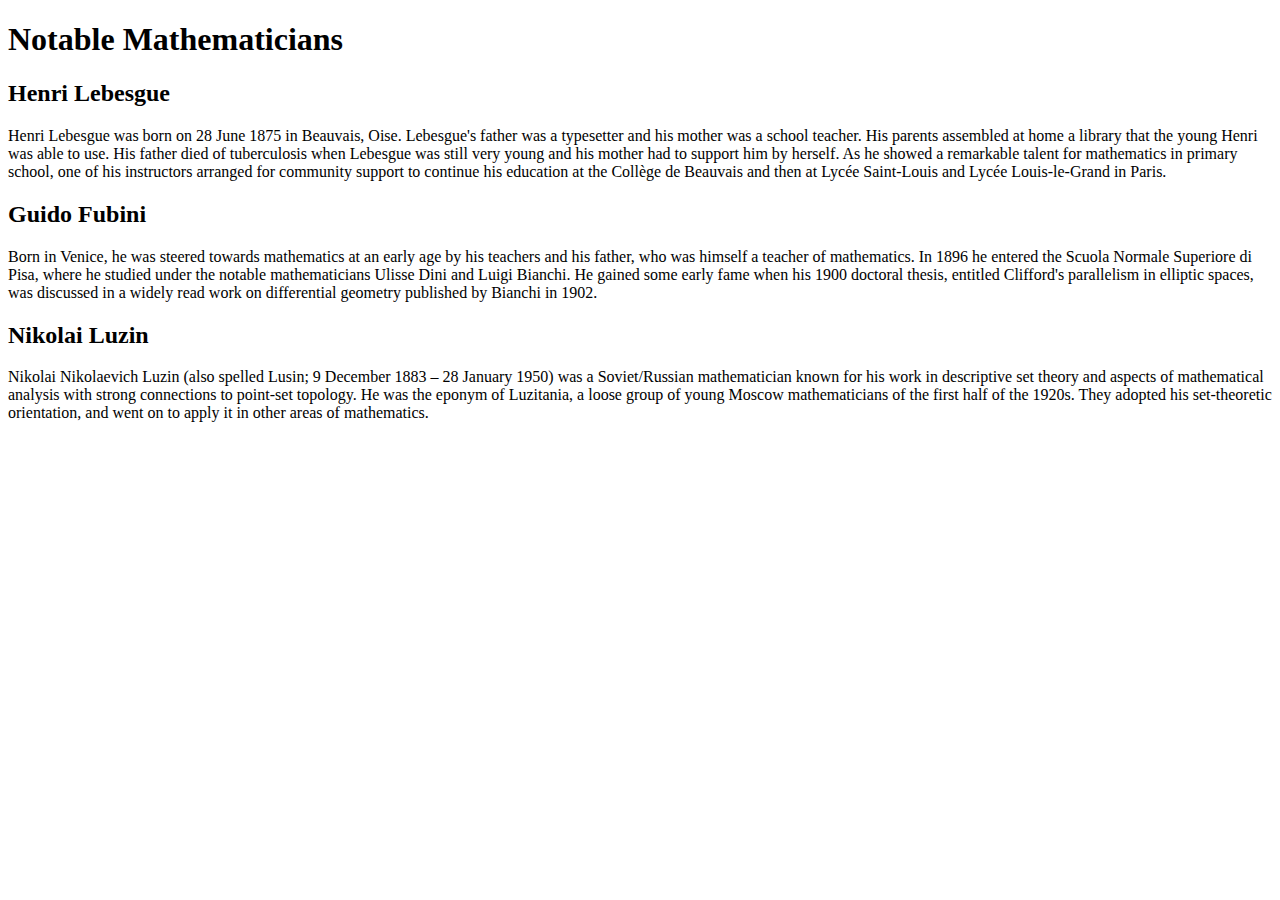
==== module2-assessment/index.html @ d75cce2d "module2-assessment-solution commit" ====
<!DOCTYPE html>
<!-- saved from url=(0090)https://goggle.github.io/Coursera_HTML-CSS-Javascript-for-Web-Developers/module2_solution/ -->
<html lang="en"><head><meta http-equiv="Content-Type" content="text/html; charset=UTF-8">
    
    <meta name="viewport" content="width=device-width, initial-scale=1">
    <title>Assignment Solution for Module 2</title>
    <link rel="stylesheet" href="./Assignment Solution for Module 2_files/style.css">
<style type="text/css">:root topadblock, :root script[src^="http://free-shoutbox.net/app/webroot/shoutbox/sb.php?shoutbox="] + #freeshoutbox_content, :root input[onclick^="window.open('http://www.FriendlyDuck.com/"], :root img[alt^="Fuckbook"], :root iframe[src^="http://static.mozo.com.au/strips/"], :root iframe[id^="google_ads_iframe"], :root header#hdr + #main > div[data-hveid], :root div[jscontroller="U835zd"] + c-wiz[jsrenderer="YnuqN"], :root div[id^="zergnet-widget"], :root div[id^="traffective-ad-"], :root div[id^="sticky_ad_"], :root div[id^="q1-adset-"], :root div[id^="proadszone-"], :root div[id^="mainads"], :root div[id^="lazyad-"], :root div[id^="google_dfp_"], :root div[id^="google_ads_iframe_"], :root div[id^="dmRosAdWrapper"], :root div[id^="div-gpt-ad"], :root div[id^="div-adtech-ad-"], :root div[id^="dfp-slot-"], :root div[id^="dfp-ad-"], :root a[data-obtrack^="http://paid.outbrain.com/network/redir?"], :root a[href^="http://www1.clickdownloader.com/"], :root div[id^="cns_ads_"], :root div[id^="advt-"], :root #\5f _admvnlb_modal_container, :root div[id^="adspot-"], :root input[onclick^="window.open('http://www.friendlyduck.com/"], :root div[id^="ads300_250-widget"], :root div[id^="ads250_250-widget"], :root div[id^="ads120_600-widget"], :root div[id^="adrotate_widgets-"], :root div[id^="adfox_"], :root div[id^="ad_script_"], :root div[id^="ad_rect_"], :root #content > #right > .dose > .dosesingle, :root div[id^="ad_bigbox_"], :root div[id^="ad-server-"], :root div[id^="acm-ad-tag-"], :root div[id^="ADV-SLOT-"], :root a[href^="http://www.myfreecams.com/?co_id="][href*="&track="], :root div[id^="advads-"], :root div[data-role="sidebarAd"], :root div[data-native_ad], :root a[href^=" http://n47adshostnet.com/"], :root div[data-id^="CarouselPLA-"] > .kzwEHf, :root div[class^="proadszone-"], :root div[class^="pane-google-admanager-"], :root a[href^="http://adultgames.xxx/"], :root a[href^="http://semi-cod.com/clicks/"], :root div[class^="index_displayAd_"], :root a[href^="http://www.affbuzzads.com/affiliate/"], :root div[class^="index_adBeforeContent_"], :root div[class^="index_adAfterContent_"], :root a[href^="http://dwn.pushtraffic.net/"], :root div[class^="hp-ad-rect-"], :root div[class^="block-openx-"], :root div[class^="ads-partner-"], :root div[class^="ad_border_"], :root a[href^="http://adprovider.adlure.net/"], :root div[class^="Ad__container"], :root div[class*="_AdInArticle_"], :root div[class^="ad_position_"], :root a[href^="http://www.afco2go.com/srv.php?"], :root div[aria-label="Ads"], :root div > [class][onclick*=".updateAnalyticsEvents"], :root bottomadblock, :root a[href^="https://watchmygirlfriend.tv/"], :root aside[itemtype="https://schema.org/WPAdBlock"], :root a[href^="http://c.actiondesk.com/"], :root aside[id^="div-gpt-ad"], :root div[id^="ad-cid-"], :root a[href^="http://lp.ezdownloadpro.info/"], :root a[href^="http://uploaded.net/ref/"], :root aside[id^="advads_ad_widget-"], :root aside[id^="adrotate_widgets-"], :root amp-ad-custom, :root [id*="MGWrap"], :root ad-desktop-sidebar, :root a[style="display:block;width:300px;min-height:250px"][href^="http://li.cnet.com/click?"], :root div[id^="div-ads-"], :root a[href^="http://at.atwola.com/"], :root a[onmousedown^="this.href='https://paid.outbrain.com/network/redir?"][target="_blank"] + .ob_source, :root a[onmousedown^="this.href='http://paid.outbrain.com/network/redir?"][target="_blank"] + .ob_source, :root a[href^="http://popup.taboola.com/"], :root a[href^="//adbit.co/?a=Advertise&"], :root a[onmousedown^="this.href='/wp-content/embed-ad-content/"], :root div[class^="AdhesionAd_"], :root div[class^="Ad__bigBox"], :root div[role="navigation"] + c-wiz > script + div > .kxhcC, :root a[onclick*="//m.economictimes.com/etmack/click.htm"], :root a[href^="https://www.travelzoo.com/oascampaignclick/"], :root a[href^="https://www.share-online.biz/affiliate/"], :root a[href^="https://www.securegfm.com/"], :root DFP-AD, :root a[href^="//porngames.adult/?SID="], :root a[href^="https://www.oneclickroot.com/?tap_a="] > img, :root a[href^="http://adserver.adtech.de/"], :root a[href^="https://www.mrskin.com/tour"], :root div[id^="advads_"], :root a[href^="https://www.moscarossa.biz/"], :root a[href^="https://www.goldenfrog.com/vyprvpn?offer_id="][href*="&aff_id="], :root .trc_related_container div[data-item-syndicated="true"], :root a[href^="https://www.firstload.com/affiliate/"], :root a[href^="https://www.clicktraceclick.com/"], :root a[href^="https://www.camyou.com/?cam="][href*="&track="], :root a[href^="https://www.bebi.com"], :root a[href^="https://www.adskeeper.co.uk/"], :root a[href^="http://pan.adraccoon.com?"], :root div[id^="ad-gpt-"], :root a[href^="http://farm.plista.com/pets"], :root a[href^="https://windscribe.com/promo/"], :root a[href^="http://ad-emea.doubleclick.net/"], :root a[href^="https://understandsolar.com/signup/?lead_source="][href*="&tracking_code="], :root div[id^="tms-ad-dfp-"], :root a[href^="https://trust.zone/go/r.php?RID="], :root a[href^="https://track.adform.net/"], :root a[href^="https://traffic.bannerator.com/"], :root a[href^="https://tracking.truthfinder.com/?a="], :root a[href^="https://track.ultravpn.com/"], :root a[href^="https://www.adultempire.com/"][href*="?partner_id="], :root a[href^="https://track.healthtrader.com/"], :root a[href^="https://track.clickmoi.xyz/"], :root a[href^="https://track.afftck.com/"], :root a[href^="https://control.trafficfabrik.com/"], :root a[href^="https://track.52zxzh.com/"], :root .ra[align="right"][width="30%"], :root a[href^="https://tour.mrskin.com/"], :root div[class^="gemini-ad"], :root a[href^="http://pwrads.net/"], :root a[href^="//oardilin.com/"], :root a[href^="https://torguard.net/aff.php"], :root a[href^="https://www.what-sexdating.com/"], :root a[href^="https://tc.tradetracker.net/"] > img, :root a[href^="https://t.mobtya.com/"], :root a[href^="https://t.hrtye.com/"], :root div[id^="ad_head_celtra_"], :root a[href^="https://t.grtyi.com/"], :root aside[id^="tn_ads_widget-"], :root a[href^="https://syndication.exoclick.com/splash.php?"], :root div[id^="YFBMSN"], :root div[id^="ad-div-"], :root a[href^="https://secure.eveonline.com/ft/?aid="], :root a[href^="https://secure.bstlnk.com/"], :root a[href^="https://rev.adsession.com/"], :root a[href^="https://retiremely.com/"], :root div[id^="yandex_ad"], :root a[href^="http://y1jxiqds7v.com/"], :root a[href^="https://www.hotgirls4fuck.com/"], :root a[href^="https://www.pornhat.com/"][rel="nofollow"], :root AD-SLOT, :root a[href^="https://pubads.g.doubleclick.net/"], :root a[href^="https://prf.hn/click/"][href*="/adref:"], :root #rhs_block .mod > .gws-local-hotels__booking-module, :root a[href^="http://www.my-dirty-hobby.com/?sub="], :root a[href^="https://porndeals.com/?track="], :root a[href^="https://mk-cdn.net/"], :root a[href^="https://mk-ads.com/"], :root a[href^="https://jmp.awempire.com/"], :root a[href^="https://members.linkifier.com/public/affiliateLanding?refCode="], :root a[href^="https://medleyads.com/"], :root a[href*=".approvallamp.club/"], :root a[href^="https://landing1.brazzersnetwork.com"], :root a[href^="https://land.rk.com/landing/"], :root .lads[width="100%"][style="background:#FFF8DD"], :root a[href^="https://land.brazzersnetwork.com/landing/"], :root a[href^="https://incisivetrk.cvtr.io/click?"], :root a[href^="https://iactrivago.ampxdirect.com/"], :root a[href^="http://www.usearchmedia.com/signup?"], :root a[onmousedown^="this.href='http://staffpicks.outbrain.com/network/redir?"][target="_blank"] + .ob_source, :root a[href^="https://googleads.g.doubleclick.net/pcs/click"], :root a[href^="http://cdn.adstract.com/"], :root a[href^="https://gogoman.me/"], :root a[href^="https://go.stripchat.com/"][href*="&campaignId="], :root a[href*=".inclk.com/"], :root a[href^="https://go.ad2up.com/"], :root a[href^="https://freeadult.games/"], :root a[href^="//nlkdom.com/"], :root a[onmousedown^="this.href='http://staffpicks.outbrain.com/network/redir?"][target="_blank"], :root a[href^="https://fonts.fontplace9.com/"], :root a[href^="http://clkmon.com/adServe/"], :root a[href^="https://flirtaescopa.com/"], :root [lazy-ad="leftthin_banner"], :root a[href^="https://dynamicadx.com/"], :root a[href^="http://wxdownloadmanager.com/dl/"], :root div[class^="local-feed-banner-ads"], :root .GFYY1SVE2 > .GFYY1SVD2 > .GFYY1SVG5, :root a[href^="https://djtcollectorclub.org/"][href*="?affiliate_id="], :root a[href^="https://lingthatsparleso.info/"], :root a[href^="https://click.plista.com/pets"], :root a[href^="https://chaturbate.xyz/"], :root a[href^="https://chaturbate.jjgirls.com/"][href*="?tour="], :root a[href^="https://chaturbate.com/in/?tour="], :root a[href^="https://chaturbate.com/affiliates/"], :root .mod > ._jH + .rscontainer, :root a[href^="https://blackorange.go2cloud.org/"], :root a[href^="http://www.1clickdownloader.com/"], :root a[href^="https://www.googleadservices.com/pagead/aclk?"], :root a[href^="https://awentw.com/"], :root a[href^="https://servedbyadbutler.com/"], :root a[href^="https://mob1ledev1ces.com/"], :root a[href^="https://betway.com/"][href*="&a="], :root a[href^="http://dethao.com/"], :root a[href^="https://ads.ad4game.com/"], :root a[href^="https://affiliates.bet-at-home.com/processing/"], :root a[href^="http://adultfriendfinder.com/p/register.cgi?pid="], :root a[href^="https://www.popads.net/users/"], :root iframe[src^="http://ad.yieldmanager.com/"], :root a[href^="http://pubads.g.doubleclick.net/"], :root a[href^="https://sexdatingz.live/"], :root a[href^="//bwnjijl7w.com/"], :root a[href^="https://adultfriendfinder.com/go/page/landing"], :root a[href*="pussl3.com"], :root a[href^="https://adswick.com/"], :root ADS-RIGHT, :root .GKJYXHBF2 > .GKJYXHBE2 > .GKJYXHBH5, :root a[href^="https://adserver.adreactor.com/"], :root a[href^="https://refpaano.host/"], :root a[href^="https://meet-to-fuck.com/tds"], :root a[href^="http://data.linoleictanzaniatitanic.com/"], :root a[href^="https://adhealers.com/"], :root a[href^="https://adclick.g.doubleclick.net/"], :root a[href^="https://ad.doubleclick.net/"], :root a[href^="http://zevera.com/afi.html"], :root a[href^="http://go.oclaserver.com/"], :root a[href^="https://ad.atdmt.com/"], :root .trc_rbox .syndicatedItem, :root a[href^="https://aaucwbe.com/"], :root a[href^="https://a.adtng.com/"], :root a[href^="https://8a1ccf65f2b1302.com/"], :root a[href^="http://xtgem.com/click?"], :root a[href^="https://ads.trafficpoizon.com/"], :root a[href^="http://rekoverr.com/"], :root a[href^="https://chaturbate.com/in/?track="], :root a[href^="http://www.zergnet.com/i/"], :root a[href^="http://hyperies.info/"], :root a[href^="http://www.torntv-downloader.com/"], :root a[href^="http://www.tirerack.com/affiliates/"], :root div[class^="AdBannerWrapper-"], :root a[href^="http://www.text-link-ads.com/"], :root a[href^="http://www.streamate.com/exports/"], :root a[onmousedown^="this.href='https://paid.outbrain.com/network/redir?"][target="_blank"], :root a[href^="http://www.sfippa.com/"], :root a[href^="http://www.xmediaserve.com/"], :root a[href^="http://www.sex.com/videos/?utm_"], :root a[href^="http://paid.outbrain.com/network/redir?"], :root a[href^="http://www.sex.com/?utm_"], :root a[onmousedown^="this.href='http://paid.outbrain.com/network/redir?"][target="_blank"], :root a[href^="http://www.roboform.com/php/land.php"], :root a[href^="http://secure.signup-page.com/"], :root a[href^="http://www.quick-torrent.com/download.html?aff"], :root a[href^="http://adexprt.me/"], :root a[href^="http://www.pinkvisualgames.com/?revid="], :root a[href^="https://trklvs.com/"], :root a[href^="http://www.paddypower.com/?AFF_ID="], :root div[data-spotim-slot], :root a[href^="http://www.freefilesdownloader.com/"], :root a[href^="http://www.mysuperpharm.com/"], :root .trc_rbox_border_elm .syndicatedItem, :root a[href^="http://www.myfreepaysite.com/sfw_int.php?aid"], :root a[href^="http://www.myfreepaysite.com/sfw.php?aid"], :root .rhsvw[style="background-color:#fff;margin:0 0 14px;padding-bottom:1px;padding-top:1px;"], :root a[href^="http://www.moneyducks.com/"], :root a[href^="http://bcntrack.com/"], :root a[href^="http://www.securegfm.com/"], :root a[href^="http://www.liversely.net/"], :root a[href^="http://www.linkbucks.com/referral/"], :root a[href^="//88d7b6aa44fb8eb.com/"], :root a[href^="http://www.ireel.com/signup?ref"], :root a[href*="=Adtracker"], :root a[href^="http://www.incredimail.com/?id="], :root a[href^="http://www.idownloadplay.com/"], :root a[href^="http://www.hitcpm.com/"], :root a[href^="http://www.gamebookers.com/cgi-bin/intro.cgi?"], :root div[id^="div_openx_ad_"], :root a[href^="http://www.friendlyquacks.com/"], :root a[href^="https://www.financeads.net/tc.php?"], :root a[href^="http://www.friendlyduck.com/AF_"], :root a[href*="emprestimo.eu"], :root a[href^="https://content.oneindia.com/www/delivery/"], :root a[href^="http://www.fpcTraffic2.com/blind/in.cgi?"], :root a[href^="http://www.fonts.com/BannerScript/"], :root a[href^="http://www.fleshlight.com/"], :root a[href^="http://www.flashx.tv/downloadthis"], :root div[class^="SponsoredAds"], :root .trc_rbox_div a[target="_blank"][href^="http://tab"], :root a[href^="https://americafirstpolls.com/"], :root a[href^="http://clickserv.sitescout.com/"], :root a[href^="http://www.firstload.de/affiliate/"], :root a[href^="http://www.twinplan.com/AF_"], :root a[href^="http://www.fducks.com/"], :root a[href^="http://www.epicgameads.com/"], :root a[href^="http://www.easydownloadnow.com/"], :root a[href^="http://www.duckssolutions.com/"], :root a[href^="https://go.trkclick2.com/"], :root a[href^="http://www.duckcash.eu/"], :root a[href^="http://go.seomojo.com/tracking202/"], :root a[href^="http://www.downloadweb.org/"], :root .commercial-unit-mobile-top .jackpot-main-content-container > .UpgKEd + .nZZLFc > .vci, :root a[href^="http://www.installads.net/"], :root div[role="navigation"] + c-wiz > div > .kxhcC, :root a[href^="http://www.download-provider.org/"], :root a[href^="http://www.down1oads.com/"], :root a[href^="https://trafficmedia.center/"], :root a[href^="http://www.dealcent.com/register.php?affid="], :root a[href^="https://gghf.mobi/"], :root a[href^="http://www.terraclicks.com/"], :root a[href^="http://www.coinducks.com/"], :root .rscontainer > .ellip, :root a[href^="http://www.clkads.com/adServe/"], :root a[href^="http://www.clickansave.net/"], :root div[class^="adpubs-"], :root a[href*="deliver.trafficfabrik.com"], :root a[href^="http://www.cash-duck.com/"], :root a[href^="http://www.bitlord.me/share/"], :root div[class^="Directory__footerAds"], :root a[href^="http://www.bet365.com/"][href*="?affiliate="], :root a[href^="http://www.bet365.com/"][href*="&affiliate="], :root a[href^="http://www.badoink.com/go.php?"], :root #mbEnd[cellspacing="0"][cellpadding="0"], :root div[data-ad-underplayer], :root a[href^="http://www.richducks.com/"], :root a[href^="http://www.babylon.com/welcome/index?affID"], :root a[href^="http://www.sexgangsters.com/?pid="], :root a[href^="http://www.amazon.co.uk/exec/obidos/external-search?"], :root a[href^="https://ads-for-free.com/click.php?"], :root a[href^="http://tracker.mybroadband.co.za/"], :root a[href^="http://www.socialsex.com/"], :root a[href^="https://www.camsoda.com/enter.php?id="], :root a[href^="http://go.ad2up.com/"], :root a[href^="https://badoinkvr.com/"], :root a[href*="/adServe/banners?"], :root a[href^="http://www.adxpansion.com"], :root .plistaList > .itemLinkPET, :root a[href^="http://www.adbrite.com/mb/commerce/purchase_form.php?"], :root a[href^="http://www.adultdvdempire.com/?partner_id="][href*="&utm_"], :root a[href^="http://www.ragazzeinvendita.com/?rcid="], :root a[href^="http://www.TwinPlan.com/AF_"], :root div[class^="adbanner_"], :root a[href^="http://www.brightwheel.info/"], :root a[href^="https://www.iclwy.xyz/"], :root a[href^="http://www.123-reg.co.uk/affiliate2.cgi"], :root div[itemtype="http://www.schema.org/WPAdBlock"], :root a[href^="http://wopertific.info/"], :root a[href^="http://bodelen.com/"], :root a[href^="http://wgpartner.com/"], :root a[href^="http://webgirlz.online/landing/"], :root div[id^="ads300_600-widget"], :root div[class^="Ad__adContainer"], :root a[href^="http://web.adblade.com/"], :root div[class^="BlockAdvert-"], :root a[href^="https://go.onclasrv.com/"], :root a[href^="http://wct.link/"], :root a[href^="https://topoffers.com/"][href*="/?pid="], :root a[href^="http://vinfdv6b4j.com/"], :root a[href^="http://s9kkremkr0.com/"], :root a[href^="https://www.nutaku.net/signup/landing/"], :root a[href^="http://us.marketgid.com"], :root a[href^="http://ul.to/ref/"], :root a[href^="https://adsrv4k.com/"], :root a[href^="http://trk.mdrtrck.com/"], :root a[href^="http://traffic.tc-clicks.com/"], :root div[class^="awpcp-random-ads"], :root a[href^="http://www.graboid.com/affiliates/"], :root a[href^="http://tracking.toroadvertising.com/"], :root a[href^="http://www.liutilities.com/"], :root a[href^="http://www.dl-provider.com/search/"], :root a[href^="http://tc.tradetracker.net/"] > img, :root a[href^="http://tracking.deltamediallc.com/"], :root a[href^="http://track.adform.net/"], :root a[href^="http://tour.affbuzzads.com/"], :root a[href^="https://iac.ampxdirect.com/"], :root a[href^="http://t.mdn2015x3.com/"], :root a[href^="http://galleries.securewebsiteaccess.com/"], :root a[href^="http://stateresolver.link/"], :root a[href^="http://sharesuper.info/"], :root a[href^="http://campaign.bharatmatrimony.com/cbstrack/"], :root a[href^="https://www.mypornstarcams.com/landing/click/"], :root [href^="https://maskip.co/"], :root a[href^="http://getlinksinaseconds.com/"], :root a[href*=".intab.fun/"], :root a[href^="http://secure.signup-way.com/"], :root a[href*=".clkcln.com/"], :root [onclick^="window.open('http://adultfriendfinder.com/search/"], :root a[href^="http://secure.hostgator.com/~affiliat/"], :root a[href*="/cmd.php?ad="], :root a[href^="http://refpaano.host/"], :root #\5f _mom_ad_2, :root a[href^="http://ads.sprintrade.com/"], :root a[href^="http://record.commissionking.com/"], :root div[class*="-storyBodyAd-"], :root a[href^="http://record.betsafe.com/"], :root a[href^="https://keep2share.cc/pr/"], :root a[href^="https://clixtrac.com/"], :root [onclick*="content.ad/"], :root a[href^="http://adlev.neodatagroup.com/"], :root a[href^="http://reallygoodlink.extremefreegames.com/"], :root a[href^="http://promos.bwin.com/"], :root a[href*=".irtyc.com/"], :root a[href^="http://z1.zedo.com/"], :root a[href^="http://pokershibes.com/index.php?ref="], :root a[href^="http://mmo123.co/"], :root a[href^="https://www.oboom.com/ref/"], :root a[href^="http://media.paddypower.com/redirect.aspx?"], :root a[href^="http://allaptair.club/"], :root #rhs_block .xpdopen > ._OKe > div > .mod > ._yYf, :root a[href^="//ads.ad-center.com/"], :root a[href^="https://track.trkinator.com/"], :root a[data-redirect^="this.href='http://paid.outbrain.com/network/redir?"], :root div[id^="ad-position-"], :root a[href^="http://liversely.com/"], :root a[href^="https://deliver.ptgncdn.com/"], :root a[href^="https://www.arthrozene.com/"][href*="?tid="], :root a[href^="http://feeds1.validclick.com/"], :root a[href^="http://latestdownloads.net/download.php?"], :root a[href^="http://k2s.cc/code/"], :root #topstuff > #tads, :root a[href*=".bang.com/"][href*="&aff="], :root a[data-widget-outbrain-redirect^="http://paid.outbrain.com/network/redir?"], :root a[href^="http://join3.bannedsextapes.com/track/"], :root a[href^="https://gamescarousel.com/"], :root a[href^="http://istri.it/?"], :root a[href^="http://www.fbooksluts.com/"], :root a[href^="http://www.cdjapan.co.jp/aff/click.cgi/"], :root a[href^="//api.ad-goi.com/"], :root a[href*="//ridingintractable.com/"], :root a[href^="http://intent.bingads.com/"], :root div[id^="crt-"][style], :root a[href^="http://igromir.info/"], :root a[href^="https://track.themadtrcker.com/"], :root a[href^="http://hyperlinksecure.com/go/"], :root .ob_container .item-container-obpd, :root a[href^="http://websitedhoome.com/"], :root a[href^="http://www.adskeeper.co.uk/"], :root a[href^="https://clickadilla.com/"], :root a[href^="http://www.gfrevenge.com/landing/"], :root a[href^="http://45eijvhgj2.com/"], :root a[href^="http://hpn.houzz.com/"], :root a[href*="?adlivk="][href*="&refer="], :root a[href^="http://searchtabnew.com/"], :root a[href^="//look.djfiln.com/"], :root a[href^="http://greensmoke.com/"], :root a[href^="//5e1fcb75b6d662d.com/"], :root a[href^="http://googleads.g.doubleclick.net/pcs/click"], :root a[href^="https://bnsjb1ab1e.com/"], :root a[href^="http://mo8mwxi1.com/"], :root div[class^="ResponsiveAd-"], :root a[href^="http://install.securewebsiteaccess.com/"], :root a[href^="http://www.revenuehits.com/"], :root div[id^="block-views-topheader-ad-block-"], :root a[href^="https://mcdlks.com/"], :root a[href^="https://bs.serving-sys.com"], :root .__y_elastic .__y_item, :root a[href^="http://go.mobisla.com/"], :root a[href^="//srv.buysellads.com/"], :root a[href^="http://g1.v.fwmrm.net/ad/"], :root .widget-pane-section-result[data-result-ad-type], :root a[href^="http://imads.integral-marketing.com/"], :root a[href^="http://freesoftwarelive.com/"], :root a[href^="http://adtrackone.eu/"], :root a[href^="http://finaljuyu.com/"], :root a[href^="http://fileloadr.com/"], :root a[href^="https://dltags.com/"], :root a[href^="http://onclickads.net/"], :root a[href^="http://extra.bet365.com/"][href*="?affiliate="], :root a[href^="http://ethfw0370q.com/"], :root [id^="bunyad_ads_"], :root a[href^="http://elitefuckbook.com/"], :root a[href^="http://eclkmpsa.com/"], :root a[href*="//3wr110.xyz/"], :root a[href^="http://earandmarketing.com/"], :root #content > #center > .dose > .dosesingle, :root a[href^="http://campaign.bharatmatrimony.com/track/"], :root a[href^="http://d2.zedo.com/"], :root a[href^="http://keep2share.cc/pr/"], :root a[href^="http://cp.cbbp1.com"], :root a[href^="http://contractallsticker.net/"], :root a[href^="http://codec.codecm.com/"], :root a[href^="http://refer.webhostingbuzz.com/"], :root a[href^="https://paid.outbrain.com/network/redir?"], :root a[href^="http://www.downloadplayer1.com/"], :root a[href^="http://clicks.binarypromos.com/"], :root iframe[name^="google_ads_iframe"], :root div[class^="largeRectangleAd_"], :root a[href^="https://dediseedbox.com/clients/aff.php?"], :root a[href^="http://www.wantstraffic.com/"], :root a[href^="http://databass.info/"], :root a[href^="http://www.urmediazone.com/signup"], :root a[href^="http://click.plista.com/pets"], :root a[href^="https://a.bestcontentpc.top/"], :root a[href^="http://chaturbate.com/affiliates/"], :root a[href^="http://www.firstload.com/affiliate/"], :root a[href^="http://www.friendlyadvertisements.com/"], :root a[href^="//00ae8b5a9c1d597.com/"], :root a[href^="http://cdn3.adbrau.com/"], :root a[href^="http://get.slickvpn.com/"], :root a[href^="http://amzn.to/"] > img[src^="data"], :root a[href^="http://bs.serving-sys.com/"], :root a[href^="http://cpaway.afftrack.com/"], :root a[href^="http://cdn.adsrvmedia.net/"], :root [lazy-ad="top_banner"], :root a[href^="http://360ads.go2cloud.org/"], :root a[href^="http://dftrck.com/"], :root a[href^="http://casino-x.com/?partner"], :root div[data-flt-ve="sponsored_search_ads"], :root a[href^="http://record.sportsbetaffiliates.com.au/"], :root a[href^="http://campeeks.com/"][href*="&utm_"], :root #flowplayer > div[style="position: absolute; width: 300px; height: 275px; left: 222.5px; top: 85px; z-index: 999;"], :root a[href^="http://download-performance.com/"], :root a[href^="http://www.on2url.com/app/adtrack.asp"], :root #\5f _nq__hh[style="display:block!important"], :root a[href^="http://guideways.info/"], :root a[href^="http://ads.expekt.com/affiliates/"], :root a[href^="http://callville.xyz/"], :root a[href^="http://xads.zedo.com/"], :root a[href^="http://www.affiliates1128.com/processing/"], :root a[href^="http://c.jumia.io/"], :root a[href^="https://bullads.net/get/"], :root a[href^="http://yads.zedo.com/"], :root a[href^="http://down1oads.com/"], :root a[href^="http://buysellads.com/"], :root a[href^="http://serve.williamhill.com/promoRedirect?"], :root a[href^="https://uncensored.game/"], :root td[valign="top"] > .mainmenu[style="padding:10px 0 0 0 !important;"], :root a[href^="http://feedads.g.doubleclick.net/"], :root a[href^="http://betahit.click/"], :root #rhs_block > #mbEnd, :root a[href^="http://cinema.friendscout24.de?"], :root [lazy-ad="lefttop_banner"], :root a[href^="http://servicegetbook.net/"], :root a[href^="http://bestorican.com/"], :root a[href^="http://bcp.crwdcntrl.net/"], :root a[href^="http://bc.vc/?r="], :root a[href^="http://banners.victor.com/processing/"], :root a[href^="http://adf.ly/?id="], :root a[href^="https://uncensored3d.com/"], :root div[data-subscript="Advertising"], :root a[href^="http://t.mdn2015x2.com/"], :root div[class$="dealnews"] > .dealnews, :root a[href^="http://click.payserve.com/"], :root a[href^="http://s5prou7ulr.com/"], :root a[href^="http://azmobilestore.co/"], :root a[href^="http://affiliate.glbtracker.com/"], :root a[href^="https://transfer.xe.com/signup/track/redirect?"], :root a[href^="http://anonymous-net.com/"], :root div[id^="ad_position_"], :root a[href^="https://www.dsct1.com/"], :root a[data-oburl^="https://paid.outbrain.com/network/redir?"], :root .icons-rss-feed + .icons-rss-feed div[class$="_item"], :root a[href^="http://aflrm.com/"], :root a[href^="http://affiliates.pinnaclesports.com/processing/"], :root a[href^="http://partner.sbaffiliates.com/"], :root a[href^="http://affiliate.coral.co.uk/processing/"], :root a[href^="http://aff.ironsocket.com/"], :root a[href^="http://adsrv.keycaptcha.com"], :root a[href^="https://zononi.com/"], :root a[href^="http://adserving.unibet.com/"], :root a[href^="https://secure.adnxs.com/clktrb?"], :root a[href^="http://adserver.adtechus.com/"], :root a[href^="http://adserver.adreactor.com/"], :root a[href^="http://www.yourfuckbook.com/?"], :root a[href^="//go.onclasrv.com/"], :root .GHOFUQ5BG2 > .GHOFUQ5BF2 > .GHOFUQ5BG5, :root a[href^="http://cwcams.com/landing/click/"], :root a[href^="http://ads.betfair.com/redirect.aspx?"], :root a[href^="http://ads.affbuzzads.com/"], :root a[href^="http://online.ladbrokes.com/promoRedirect?"], :root a[href^="http://go.trafficshop.com/"], :root a[href^="http://ads.ad-center.com/"], :root a[href^="https://horny-pussies.com/tds"], :root a[href^="http://adfarm.mediaplex.com/"], :root a[href^="http://ad.doubleclick.net/"], :root a[href^="https://k2s.cc/pr/"], :root a[href^="http://ad.au.doubleclick.net/"], :root a[href^="https://is.ltroute.com/"], :root a[href^="http://www.incredimail.com/?id"], :root a[href*="/servlet/click/zone?"], :root a[href^="http://ad-apac.doubleclick.net/"], :root a[href^="http://a63t9o1azf.com/"], :root a[href^="http://srvpub.com/"], :root a[href^="http://a.adquantix.com/"], :root a[href^="http://NowDownloadAll.com"], :root a[href^="http://adtrack123.pl/"], :root a[href^="http://9amq5z4y1y.com/"], :root a[href^="http://4c7og3qcob.com/"], :root a[href^="//go.vedohd.org/"], :root a[href^="http://www.ducksnetwork.com/"], :root a[href^="http://3wr110.net/"], :root a[href^="http://1phads.com/"], :root a[href^="//zenhppyad.com/"], :root #mn div[style="position:relative"] > #center_col > div > ._dPg, :root a[href^="http://www.myvpn.pro/"], :root a[href^="//www.pd-news.com/"], :root a[href^="//www.mgid.com/"], :root a[href^="http://lp.ncdownloader.com/"], :root a[href^="//pubads.g.doubleclick.net/"], :root #MAIN.ShowTopic > .ad, :root a[href^="https://porngames.adult/?SID="], :root a[href^="http://findersocket.com/"], :root ad-slot--header-banner, :root a[href^="https://m.do.co/c/"] > img, :root a[href^="http://connectlinking6.com/"], :root a[href^="https://spygasm.com/track?"], :root a[href^="http://cdn3.adexprts.com/"], :root #tads + div + .c, :root a[href^="//jsmptjmp.com/"], :root .ra[width="30%"][align="right"] + table[width="70%"][cellpadding="0"], :root a[href^="https://ilovemyfreedoms.com/"][href*="?affiliate_id="], :root a[href^="//healthaffiliate.center/"], :root [id*="ScriptRoot"], :root a[href^="//db52cc91beabf7e8.com/"], :root .plistaList > .plista_widget_underArticle_item[data-type="pet"], :root #center_col > #taw > #tvcap > .commercial-unit-desktop-top, :root a[href^="http://www.afgr2.com/"], :root #mn div[style="position:relative"] > #center_col > ._Ak, :root a[href^="https://www.oboom.com/ad/"], :root a[href^="//4f6b2af479d337cf.com/"], :root a[href^="http://fusionads.net"], :root a[href^="https://awejmp.com/"], :root a[href^=" http://www.sex.com/"][href*="&utm_"], :root .section-result[data-result-ad-type], :root a[href^=" http://ads.ad-center.com/"], :root .l-container > #fishtank, :root a[href^="https://fileboom.me/pr/"], :root a[href^="http://marketgid.com"], :root .GPMV2XEDA2 > .GPMV2XEDP1 > .GPMV2XEDJBB, :root a[href*="onclkds."], :root .trc_rbox_div .syndicatedItem, :root #ads > .dose > .dosesingle, :root .commercial-unit-mobile-top .jackpot-main-content-container > .UpgKEd + .nZZLFc > div > .vci, :root a[href*="delivery.trafficfabrik.com"], :root a[href*="=exoclick"], :root div[class^="backfill-taboola-home-slot-"], :root a[href*="=adscript"], :root #mn #center_col > div > h2.spon:first-child, :root a[href*="//bongacams5.com/track?"], :root FBS-AD, :root a[href*="5iclx7wa4q.com"], :root a[href^="https://www.adxtro.com/"], :root #center_col > #resultStats + #tads + #res + #tads, :root a[href*="//bongacams2.com/track?"], :root a[href^="http://www.drowle.com/"], :root a[href*=".udncoeln.com/"], :root a[href*=".qertewrt.com/"], :root a[target="_blank"][href^="http://api.taboola.com/"], :root a[href*=".smartadserver.com"], :root a[href^="http://track.incognitovpn.com/"], :root a[href*="//bongacams.com/track?"], :root a[data-oburl^="http://paid.outbrain.com/network/redir?"], :root a[href^="http://refpa.top/"], :root a[href*=".revimedia.com/"], :root .__ywvr .__y_item, :root a[href^="https://farm.plista.com/pets"], :root a[href*=".red90121.com/"], :root [href^="http://advertisesimple.info/"], :root a[href^="https://www.friendlyduck.com/AF_"], :root #center_col > #resultStats + div + #res + #tads, :root a[href^="//40ceexln7929.com/"], :root a[href^="https://playuhd.host/"], :root .mw > #rcnt > #center_col > #taw > #tvcap > .c, :root a[href*=".purple6401.com/"], :root a[href^="http://www.greenmangaming.com/?tap_a="], :root a[href*=".opskln.com/"], :root a[href*=".fwd28.com/"], :root [lazy-ad="leftbottom_banner"], :root p[id^="div-gpt-ad-"], :root a[href^="http://fsoft4down.com/"], :root a[href*="ad2upapp.com/"], :root a[href^="http://see-work.info/"], :root a[href*="/adrotate-out.php?"], :root #atvcap + #tvcap > .mnr-c > .commercial-unit-mobile-top, :root .inlineNewsletterSubscription + .inlineNewsletterSubscription div[class$="_item"], :root a[href*=".orange2258.com/"], :root #taw > .med + div > #tvcap > .mnr-c:not(.qs-ic) > .commercial-unit-mobile-top, :root .plista_widget_belowArticleRelaunch_item[data-type="pet"], :root div[id^="div_ad_stack_"], :root a[href*=".ichlnk.com/"], :root .mod > .gws-local-promotions__border, :root a[href^="http://data.committeemenencyclopedicrepertory.info/"], :root a[href*=".allsports4you.club"], :root a[href^="https://deliver.tf2www.com/"], :root a[href^="http://spygasm.com/track?"], :root .ob_dual_right > .ob_ads_header ~ .odb_div, :root a[href*=".adk2x.com/"], :root a[href^="http://duckcash.eu/"], :root a[href^="http://www.mobileandinternetadvertising.com/"], :root a[href^="http://www.downloadthesefiles.com/"], :root a[href^="http://secure.cbdpure.com/aff/"], :root .GB3L-QEDGY .GB3L-QEDF- > .GB3L-QEDE-, :root a[data-url^="http://paid.outbrain.com/network/redir?"] + .author, :root a[href^="http://liversely.net/"], :root iframe[id^="google_ads_frame"], :root a[href^="http://www.bluehost.com/track/"] > img, :root a[data-url^="http://paid.outbrain.com/network/redir?"], :root a[href^="http://play4k.co/"], :root a[data-redirect^="https://paid.outbrain.com/network/redir?"], :root a[href^="http://n.admagnet.net/"], :root a[href^="http://bestchickshere.com/"], :root a[href^="http://www.streamtunerhd.com/signup?"], :root #ssmiwdiv[jsdisplay], :root a[href^="//awejmp.com/"], :root a[href^="http://www.getyourguide.com/?partner_id="], :root [onclick^="window.open('https://www.brazzersnetwork.com/landing/"], :root a[href*=".adsrv.eacdn.com/"] > img, :root a[href^="http://mgid.com/"], :root a[href*="a2g-secure.com"], :root #resultspanel > #topads, :root a[href^="http://espn.zlbu.net/"], :root a[href^="http://k2s.cc/pr/"], :root a[href^="http://9nl.es/"], :root #assetsListings[style="display: block;"], :root [onclick^="window.open('window.open('//delivery.trafficfabrik.com/"], :root a[href^="http://adrunnr.com/"], :root [id*="MarketGid"], :root div[data-mediatype="advertising"], :root a[href^="http://c.ketads.com/"], :root a[href^="http://6kup12tgxx.com/"], :root a[target="_blank"][onmousedown="this.href^='http://paid.outbrain.com/network/redir?"], :root a[href^="https://www.passeura.com/"], :root a[href^="http://www.pinkvisualpad.com/?revid="], :root div[id^="ads300_100-widget"], :root a[href^="https://www.brazzersnetwork.com/landing/"], :root #cnt #center_col > #taw > #tvcap > .c._oc._Lp, :root [href*="//xml.revrtb.com/"], :root a[href^="http://hd-plugins.com/download/"], :root a[href^="//voyeurhit.com/cs/"], :root a[href^="http://www.afgr3.com/"], :root [ad-id^="googlead"], :root a[href^="http://b.bestcompleteusa.info/"], :root .trc_rbox_div .syndicatedItemUB, :root .ra[align="left"][width="30%"], :root a[href^="https://trackjs.com/?utm_source"], :root AFS-AD, :root a[href^="http://adclick.g.doubleclick.net/"], :root #main-content > [style="padding:10px 0 0 0 !important;"], :root #center_col > #resultStats + div[style="border:1px solid #dedede;margin-bottom:11px;padding:5px 7px 5px 6px"], :root div[class^="lifeOnwerAd"], :root a[href$="/vghd.shtml"], :root a[href^="https://redirect.ero-advertising.com/"], :root a[href^="http://easydownload4you.com/"], :root a[href^="http://ffxitrack.com/"], :root #center_col > #main > .dfrd > .mnr-c > .c._oc._zs, :root a[href*=".clksite.com/"], :root a[href^="http://www.webtrackerplus.com/"], :root .GJJKPX2N1 > .GJJKPX2M1 > .GJJKPX2P4, :root #center_col > #taw > #tvcap > .cu-container > .commercial-unit-desktop-top, :root a[href^="http://centertrust.xyz/"], :root a[href^="https://intrev.co/"], :root .vi-lb-placeholder[title="ADVERTISEMENT"], :root a[href^="http://goldmoney.com/?gmrefcode="], :root a[href^="http://papi.mynativeplatform.com:80/pub2/"], :root LEADERBOARD-AD, :root #mn #center_col > div > h2.spon:first-child + ol:last-child, :root a[href^="http://www.mrskin.com/tour"], :root .jobs-information-call-to-action + .jobs-information-call-to-action div[class$="_item"], :root .gbfwa > div[class$="_item"], :root a[href^="https://www.incredimail.com/?id"], :root a[href^="http://api.content.ad/"], :root a[href^="http://adtransfer.net/"], :root .commercial-unit-desktop-rhs > .iKidV > .Ee92ae + .P2mpm + .hp3sk, :root a[href^="http://www.uniblue.com/cm/"], :root a[href^="http://landingpagegenius.com/"], :root a[data-redirect^="http://click.plista.com/pets"], :root #rhs_block > script + .c._oc._Ve.rhsvw, :root #\5f _mom_ad_12, :root .__zinit .__y_item, :root .ch[onclick="ga(this,event)"], :root .__ywl .__y_item, :root a[href^="http://track.trkvluum.com/"], :root a[href^="http://linksnappy.com/?ref="], :root [src^="/Redirect.a2b?"], :root a[href^="http://www.torntvdl.com/"], :root #center_col > #resultStats + #tads, :root .__yinit .__y_item, :root #center_col > div[style="font-size:14px;margin-right:0;min-height:5px"] > div[style="font-size:14px;margin:0 4px;padding:1px 5px;background:#fff8e7"], :root a[href^="http://track.affiliatenetwork.co.za/"], :root a[data-redirect^="http://paid.outbrain.com/network/redir?"], :root a[href^="https://secure.cbdpure.com/aff/"], :root AMP-AD, :root iframe[src*="mellowads.com"], :root .__y_inner > .__y_item, :root a[href^="https://awecrptjmp.com/"], :root a[href^="http://server.cpmstar.com/click.aspx?poolid="], :root #cnt #center_col > #res > #topstuff > .ts, :root a[href^="https://landing.brazzersnetwork.com/"], :root .rc-cta[data-target], :root a[href*="//promo-bc.com/track?"], :root a[href^="http://www.firstclass-download.com/"], :root a[href*=".trust.zone"], :root a[href*="googleme.eu"], :root .GFYY1SVD2 > .GFYY1SVC2 > .GFYY1SVF5, :root div[class^="AdEmbeded__AddWrapper"], :root a[href^="http://affiliates.score-affiliates.com/"], :root #rhswrapper > #rhssection[border="0"][bgcolor="#ffffff"], :root .Mpopup + #Mad > #MadZone, :root #center_col > #\5f Emc, :root #rhs_block .mod > .luhb-div > div[data-async-type="updateHotelBookingModule"], :root div[class^="advertisement-desktop"], :root a[href^="http://ads2.williamhill.com/redirect.aspx?"], :root a[href^="https://www.spyoff.com/"], :root AD-TRIPLE-BOX, :root a[href^="http://www.menaon.com/installs/"], :root a[href^="http://taboola-"][href*="/redirect.php?app.type="], :root .mw > #rcnt > #center_col > #taw > .c, :root #rhs_block > .ts[cellspacing="0"][cellpadding="0"][style="padding:0"], :root a[href^="http://clickandjoinyourgirl.com/"], :root a[href^="https://ad13.adfarm1.adition.com/"], :root #header + #content > #left > #rlblock_left, :root a[href^="http://www.seekbang.com/cs/"], :root a[href^="http://syndication.exoclick.com/"], :root a[href^="http://bluehost.com/track/"], :root a[href^="https://squren.com/rotator/?atomid="], :root .nrelate .nr_partner, :root a[href^="//medleyads.com/spot/"], :root a[href*="mfroute.com/"], :root a[href^="//z6naousb.com/"], :root a[href^="http://t.mdn2015x1.com/"], :root #rhs_block > ol > .rhsvw > .kp-blk > .xpdopen > ._OKe > ol > ._DJe > .luhb-div, :root a[href^="http://tezfiles.com/pr/"], :root a[href^="http://t.wowtrk.com/"], :root #center_col > #taw > #tvcap > .rscontainer, :root div[id^="drudge-column-ads-"], :root a[href^="http://tour.mrskin.com/"], :root #main_col > #center_col div[style="font-size:14px;margin:0 4px;padding:1px 5px;background:#fff7ed"], :root a[href^="http://webtrackerplus.com/"], :root div[itemtype="http://schema.org/WPAdBlock"], :root a[href^="https://www.nudeidols.com/cams/"], :root #center_col > #res > #topstuff + #search > div > #ires > #rso > #flun, :root a[href^="http://www.sex.com/pics/?utm_"], :root a[href^="http://vo2.qrlsx.com/"], :root a[href^="http://engine.newsmaxfeednetwork.com/"], :root a[href^="http://ad.yieldmanager.com/"], :root a[href^="http://www.plus500.com/?id="], :root #flowplayer > div[style="z-index: 208; position: absolute; width: 300px; height: 275px; left: 222.5px; top: 85px;"], :root a[href^="http://n217adserv.com/"], :root a[href^="//4c7og3qcob.com/"] { display: none !important; }</style></head>

<body>
    <h1>Notable Mathematicians</h1>
    <div class="row">
        <div class="col-lg-4 col-md-6 col-sm-12">
            <section class="lebesgue">
                <h2>Henri Lebesgue</h2>
                <p>
                    Henri Lebesgue was born on 28 June 1875 in Beauvais, Oise. Lebesgue's father was a typesetter and his mother was a school teacher. His parents assembled at home a library that the young Henri was able to use. His father died of tuberculosis when Lebesgue
                    was still very young and his mother had to support him by herself. As he showed a remarkable talent for mathematics in primary school, one of his instructors arranged for community support to continue his education at the Collège de
                    Beauvais and then at Lycée Saint-Louis and Lycée Louis-le-Grand in Paris.
                </p>
            </section>
        </div>
        <div class="col-lg-4 col-md-6 col-sm-12">
            <section class="fubini">
                <h2>Guido Fubini</h2>
                <p>
                    Born in Venice, he was steered towards mathematics at an early age by his teachers and his father, who was himself a teacher of mathematics. In 1896 he entered the Scuola Normale Superiore di Pisa, where he studied under the notable mathematicians Ulisse
                    Dini and Luigi Bianchi. He gained some early fame when his 1900 doctoral thesis, entitled Clifford's parallelism in elliptic spaces, was discussed in a widely read work on differential geometry published by Bianchi in 1902.
                </p>
            </section>
        </div>
        <div class="col-lg-4 col-md-12 col-sm-12">
            <section class="luzin">
                <h2>Nikolai Luzin</h2>
                <p>
                    Nikolai Nikolaevich Luzin (also spelled Lusin;   9 December 1883 – 28 January 1950) was a Soviet/Russian mathematician known for his work in descriptive set theory and aspects of mathematical analysis with strong connections to point-set topology. He was
                    the eponym of Luzitania, a loose group of young Moscow mathematicians of the first half of the 1920s. They adopted his set-theoretic orientation, and went on to apply it in other areas of mathematics.
                </p>
            </section>
        </div>
    </div>



</body></html>
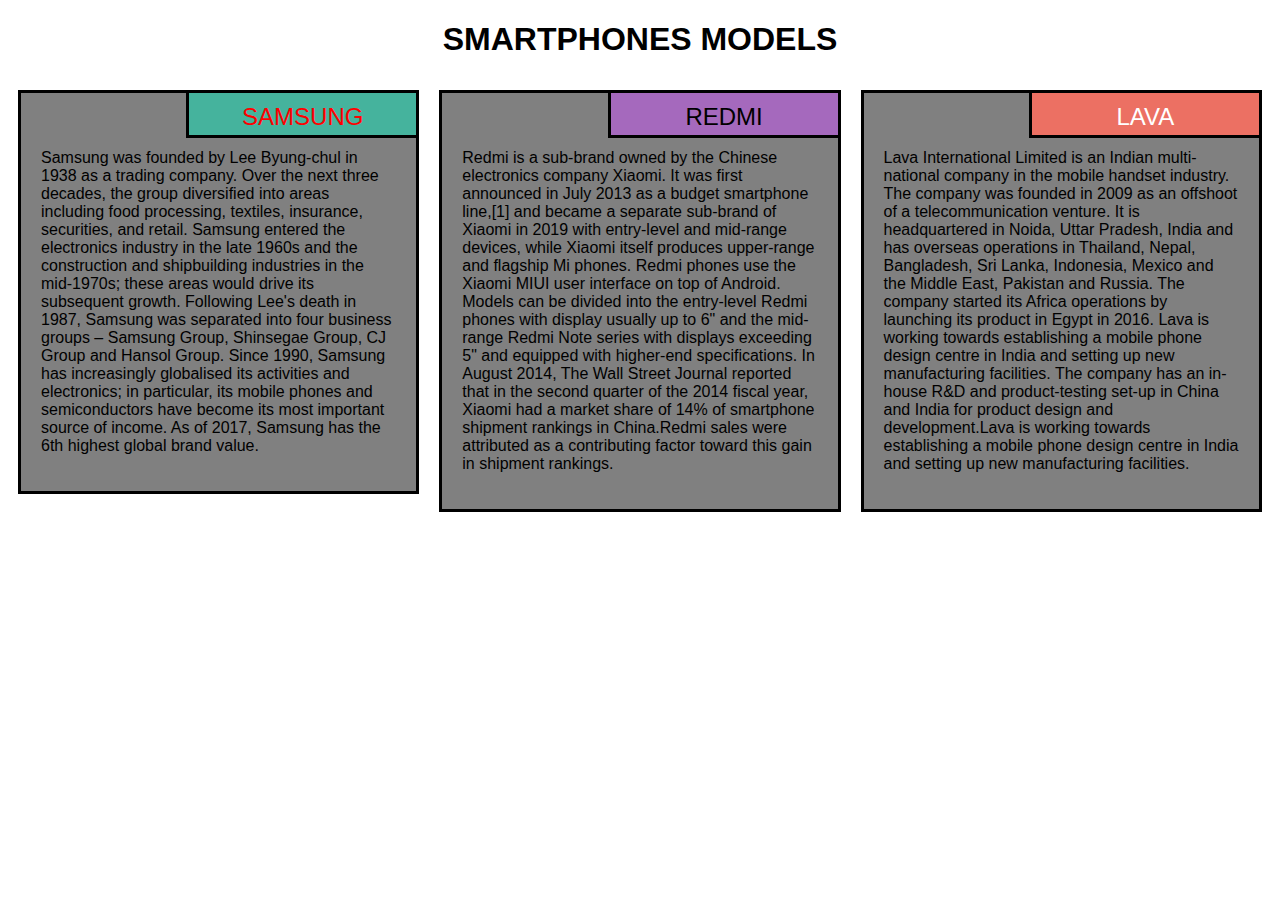
==== commit 491c4c22: "Content Updated" ====
--- a/module2-assessment/index.html
+++ b/module2-assessment/index.html
@@ -1,45 +1,47 @@
-<!DOCTYPE html>
-<!-- saved from url=(0090)https://goggle.github.io/Coursera_HTML-CSS-Javascript-for-Web-Developers/module2_solution/ -->
-<html lang="en"><head><meta http-equiv="Content-Type" content="text/html; charset=UTF-8">
-    
-    <meta name="viewport" content="width=device-width, initial-scale=1">
-    <title>Assignment Solution for Module 2</title>
-    <link rel="stylesheet" href="./Assignment Solution for Module 2_files/style.css">
-<style type="text/css">:root topadblock, :root script[src^="http://free-shoutbox.net/app/webroot/shoutbox/sb.php?shoutbox="] + #freeshoutbox_content, :root input[onclick^="window.open('http://www.FriendlyDuck.com/"], :root img[alt^="Fuckbook"], :root iframe[src^="http://static.mozo.com.au/strips/"], :root iframe[id^="google_ads_iframe"], :root header#hdr + #main > div[data-hveid], :root div[jscontroller="U835zd"] + c-wiz[jsrenderer="YnuqN"], :root div[id^="zergnet-widget"], :root div[id^="traffective-ad-"], :root div[id^="sticky_ad_"], :root div[id^="q1-adset-"], :root div[id^="proadszone-"], :root div[id^="mainads"], :root div[id^="lazyad-"], :root div[id^="google_dfp_"], :root div[id^="google_ads_iframe_"], :root div[id^="dmRosAdWrapper"], :root div[id^="div-gpt-ad"], :root div[id^="div-adtech-ad-"], :root div[id^="dfp-slot-"], :root div[id^="dfp-ad-"], :root a[data-obtrack^="http://paid.outbrain.com/network/redir?"], :root a[href^="http://www1.clickdownloader.com/"], :root div[id^="cns_ads_"], :root div[id^="advt-"], :root #\5f _admvnlb_modal_container, :root div[id^="adspot-"], :root input[onclick^="window.open('http://www.friendlyduck.com/"], :root div[id^="ads300_250-widget"], :root div[id^="ads250_250-widget"], :root div[id^="ads120_600-widget"], :root div[id^="adrotate_widgets-"], :root div[id^="adfox_"], :root div[id^="ad_script_"], :root div[id^="ad_rect_"], :root #content > #right > .dose > .dosesingle, :root div[id^="ad_bigbox_"], :root div[id^="ad-server-"], :root div[id^="acm-ad-tag-"], :root div[id^="ADV-SLOT-"], :root a[href^="http://www.myfreecams.com/?co_id="][href*="&track="], :root div[id^="advads-"], :root div[data-role="sidebarAd"], :root div[data-native_ad], :root a[href^=" http://n47adshostnet.com/"], :root div[data-id^="CarouselPLA-"] > .kzwEHf, :root div[class^="proadszone-"], :root div[class^="pane-google-admanager-"], :root a[href^="http://adultgames.xxx/"], :root a[href^="http://semi-cod.com/clicks/"], :root div[class^="index_displayAd_"], :root a[href^="http://www.affbuzzads.com/affiliate/"], :root div[class^="index_adBeforeContent_"], :root div[class^="index_adAfterContent_"], :root a[href^="http://dwn.pushtraffic.net/"], :root div[class^="hp-ad-rect-"], :root div[class^="block-openx-"], :root div[class^="ads-partner-"], :root div[class^="ad_border_"], :root a[href^="http://adprovider.adlure.net/"], :root div[class^="Ad__container"], :root div[class*="_AdInArticle_"], :root div[class^="ad_position_"], :root a[href^="http://www.afco2go.com/srv.php?"], :root div[aria-label="Ads"], :root div > [class][onclick*=".updateAnalyticsEvents"], :root bottomadblock, :root a[href^="https://watchmygirlfriend.tv/"], :root aside[itemtype="https://schema.org/WPAdBlock"], :root a[href^="http://c.actiondesk.com/"], :root aside[id^="div-gpt-ad"], :root div[id^="ad-cid-"], :root a[href^="http://lp.ezdownloadpro.info/"], :root a[href^="http://uploaded.net/ref/"], :root aside[id^="advads_ad_widget-"], :root aside[id^="adrotate_widgets-"], :root amp-ad-custom, :root [id*="MGWrap"], :root ad-desktop-sidebar, :root a[style="display:block;width:300px;min-height:250px"][href^="http://li.cnet.com/click?"], :root div[id^="div-ads-"], :root a[href^="http://at.atwola.com/"], :root a[onmousedown^="this.href='https://paid.outbrain.com/network/redir?"][target="_blank"] + .ob_source, :root a[onmousedown^="this.href='http://paid.outbrain.com/network/redir?"][target="_blank"] + .ob_source, :root a[href^="http://popup.taboola.com/"], :root a[href^="//adbit.co/?a=Advertise&"], :root a[onmousedown^="this.href='/wp-content/embed-ad-content/"], :root div[class^="AdhesionAd_"], :root div[class^="Ad__bigBox"], :root div[role="navigation"] + c-wiz > script + div > .kxhcC, :root a[onclick*="//m.economictimes.com/etmack/click.htm"], :root a[href^="https://www.travelzoo.com/oascampaignclick/"], :root a[href^="https://www.share-online.biz/affiliate/"], :root a[href^="https://www.securegfm.com/"], :root DFP-AD, :root a[href^="//porngames.adult/?SID="], :root a[href^="https://www.oneclickroot.com/?tap_a="] > img, :root a[href^="http://adserver.adtech.de/"], :root a[href^="https://www.mrskin.com/tour"], :root div[id^="advads_"], :root a[href^="https://www.moscarossa.biz/"], :root a[href^="https://www.goldenfrog.com/vyprvpn?offer_id="][href*="&aff_id="], :root .trc_related_container div[data-item-syndicated="true"], :root a[href^="https://www.firstload.com/affiliate/"], :root a[href^="https://www.clicktraceclick.com/"], :root a[href^="https://www.camyou.com/?cam="][href*="&track="], :root a[href^="https://www.bebi.com"], :root a[href^="https://www.adskeeper.co.uk/"], :root a[href^="http://pan.adraccoon.com?"], :root div[id^="ad-gpt-"], :root a[href^="http://farm.plista.com/pets"], :root a[href^="https://windscribe.com/promo/"], :root a[href^="http://ad-emea.doubleclick.net/"], :root a[href^="https://understandsolar.com/signup/?lead_source="][href*="&tracking_code="], :root div[id^="tms-ad-dfp-"], :root a[href^="https://trust.zone/go/r.php?RID="], :root a[href^="https://track.adform.net/"], :root a[href^="https://traffic.bannerator.com/"], :root a[href^="https://tracking.truthfinder.com/?a="], :root a[href^="https://track.ultravpn.com/"], :root a[href^="https://www.adultempire.com/"][href*="?partner_id="], :root a[href^="https://track.healthtrader.com/"], :root a[href^="https://track.clickmoi.xyz/"], :root a[href^="https://track.afftck.com/"], :root a[href^="https://control.trafficfabrik.com/"], :root a[href^="https://track.52zxzh.com/"], :root .ra[align="right"][width="30%"], :root a[href^="https://tour.mrskin.com/"], :root div[class^="gemini-ad"], :root a[href^="http://pwrads.net/"], :root a[href^="//oardilin.com/"], :root a[href^="https://torguard.net/aff.php"], :root a[href^="https://www.what-sexdating.com/"], :root a[href^="https://tc.tradetracker.net/"] > img, :root a[href^="https://t.mobtya.com/"], :root a[href^="https://t.hrtye.com/"], :root div[id^="ad_head_celtra_"], :root a[href^="https://t.grtyi.com/"], :root aside[id^="tn_ads_widget-"], :root a[href^="https://syndication.exoclick.com/splash.php?"], :root div[id^="YFBMSN"], :root div[id^="ad-div-"], :root a[href^="https://secure.eveonline.com/ft/?aid="], :root a[href^="https://secure.bstlnk.com/"], :root a[href^="https://rev.adsession.com/"], :root a[href^="https://retiremely.com/"], :root div[id^="yandex_ad"], :root a[href^="http://y1jxiqds7v.com/"], :root a[href^="https://www.hotgirls4fuck.com/"], :root a[href^="https://www.pornhat.com/"][rel="nofollow"], :root AD-SLOT, :root a[href^="https://pubads.g.doubleclick.net/"], :root a[href^="https://prf.hn/click/"][href*="/adref:"], :root #rhs_block .mod > .gws-local-hotels__booking-module, :root a[href^="http://www.my-dirty-hobby.com/?sub="], :root a[href^="https://porndeals.com/?track="], :root a[href^="https://mk-cdn.net/"], :root a[href^="https://mk-ads.com/"], :root a[href^="https://jmp.awempire.com/"], :root a[href^="https://members.linkifier.com/public/affiliateLanding?refCode="], :root a[href^="https://medleyads.com/"], :root a[href*=".approvallamp.club/"], :root a[href^="https://landing1.brazzersnetwork.com"], :root a[href^="https://land.rk.com/landing/"], :root .lads[width="100%"][style="background:#FFF8DD"], :root a[href^="https://land.brazzersnetwork.com/landing/"], :root a[href^="https://incisivetrk.cvtr.io/click?"], :root a[href^="https://iactrivago.ampxdirect.com/"], :root a[href^="http://www.usearchmedia.com/signup?"], :root a[onmousedown^="this.href='http://staffpicks.outbrain.com/network/redir?"][target="_blank"] + .ob_source, :root a[href^="https://googleads.g.doubleclick.net/pcs/click"], :root a[href^="http://cdn.adstract.com/"], :root a[href^="https://gogoman.me/"], :root a[href^="https://go.stripchat.com/"][href*="&campaignId="], :root a[href*=".inclk.com/"], :root a[href^="https://go.ad2up.com/"], :root a[href^="https://freeadult.games/"], :root a[href^="//nlkdom.com/"], :root a[onmousedown^="this.href='http://staffpicks.outbrain.com/network/redir?"][target="_blank"], :root a[href^="https://fonts.fontplace9.com/"], :root a[href^="http://clkmon.com/adServe/"], :root a[href^="https://flirtaescopa.com/"], :root [lazy-ad="leftthin_banner"], :root a[href^="https://dynamicadx.com/"], :root a[href^="http://wxdownloadmanager.com/dl/"], :root div[class^="local-feed-banner-ads"], :root .GFYY1SVE2 > .GFYY1SVD2 > .GFYY1SVG5, :root a[href^="https://djtcollectorclub.org/"][href*="?affiliate_id="], :root a[href^="https://lingthatsparleso.info/"], :root a[href^="https://click.plista.com/pets"], :root a[href^="https://chaturbate.xyz/"], :root a[href^="https://chaturbate.jjgirls.com/"][href*="?tour="], :root a[href^="https://chaturbate.com/in/?tour="], :root a[href^="https://chaturbate.com/affiliates/"], :root .mod > ._jH + .rscontainer, :root a[href^="https://blackorange.go2cloud.org/"], :root a[href^="http://www.1clickdownloader.com/"], :root a[href^="https://www.googleadservices.com/pagead/aclk?"], :root a[href^="https://awentw.com/"], :root a[href^="https://servedbyadbutler.com/"], :root a[href^="https://mob1ledev1ces.com/"], :root a[href^="https://betway.com/"][href*="&a="], :root a[href^="http://dethao.com/"], :root a[href^="https://ads.ad4game.com/"], :root a[href^="https://affiliates.bet-at-home.com/processing/"], :root a[href^="http://adultfriendfinder.com/p/register.cgi?pid="], :root a[href^="https://www.popads.net/users/"], :root iframe[src^="http://ad.yieldmanager.com/"], :root a[href^="http://pubads.g.doubleclick.net/"], :root a[href^="https://sexdatingz.live/"], :root a[href^="//bwnjijl7w.com/"], :root a[href^="https://adultfriendfinder.com/go/page/landing"], :root a[href*="pussl3.com"], :root a[href^="https://adswick.com/"], :root ADS-RIGHT, :root .GKJYXHBF2 > .GKJYXHBE2 > .GKJYXHBH5, :root a[href^="https://adserver.adreactor.com/"], :root a[href^="https://refpaano.host/"], :root a[href^="https://meet-to-fuck.com/tds"], :root a[href^="http://data.linoleictanzaniatitanic.com/"], :root a[href^="https://adhealers.com/"], :root a[href^="https://adclick.g.doubleclick.net/"], :root a[href^="https://ad.doubleclick.net/"], :root a[href^="http://zevera.com/afi.html"], :root a[href^="http://go.oclaserver.com/"], :root a[href^="https://ad.atdmt.com/"], :root .trc_rbox .syndicatedItem, :root a[href^="https://aaucwbe.com/"], :root a[href^="https://a.adtng.com/"], :root a[href^="https://8a1ccf65f2b1302.com/"], :root a[href^="http://xtgem.com/click?"], :root a[href^="https://ads.trafficpoizon.com/"], :root a[href^="http://rekoverr.com/"], :root a[href^="https://chaturbate.com/in/?track="], :root a[href^="http://www.zergnet.com/i/"], :root a[href^="http://hyperies.info/"], :root a[href^="http://www.torntv-downloader.com/"], :root a[href^="http://www.tirerack.com/affiliates/"], :root div[class^="AdBannerWrapper-"], :root a[href^="http://www.text-link-ads.com/"], :root a[href^="http://www.streamate.com/exports/"], :root a[onmousedown^="this.href='https://paid.outbrain.com/network/redir?"][target="_blank"], :root a[href^="http://www.sfippa.com/"], :root a[href^="http://www.xmediaserve.com/"], :root a[href^="http://www.sex.com/videos/?utm_"], :root a[href^="http://paid.outbrain.com/network/redir?"], :root a[href^="http://www.sex.com/?utm_"], :root a[onmousedown^="this.href='http://paid.outbrain.com/network/redir?"][target="_blank"], :root a[href^="http://www.roboform.com/php/land.php"], :root a[href^="http://secure.signup-page.com/"], :root a[href^="http://www.quick-torrent.com/download.html?aff"], :root a[href^="http://adexprt.me/"], :root a[href^="http://www.pinkvisualgames.com/?revid="], :root a[href^="https://trklvs.com/"], :root a[href^="http://www.paddypower.com/?AFF_ID="], :root div[data-spotim-slot], :root a[href^="http://www.freefilesdownloader.com/"], :root a[href^="http://www.mysuperpharm.com/"], :root .trc_rbox_border_elm .syndicatedItem, :root a[href^="http://www.myfreepaysite.com/sfw_int.php?aid"], :root a[href^="http://www.myfreepaysite.com/sfw.php?aid"], :root .rhsvw[style="background-color:#fff;margin:0 0 14px;padding-bottom:1px;padding-top:1px;"], :root a[href^="http://www.moneyducks.com/"], :root a[href^="http://bcntrack.com/"], :root a[href^="http://www.securegfm.com/"], :root a[href^="http://www.liversely.net/"], :root a[href^="http://www.linkbucks.com/referral/"], :root a[href^="//88d7b6aa44fb8eb.com/"], :root a[href^="http://www.ireel.com/signup?ref"], :root a[href*="=Adtracker"], :root a[href^="http://www.incredimail.com/?id="], :root a[href^="http://www.idownloadplay.com/"], :root a[href^="http://www.hitcpm.com/"], :root a[href^="http://www.gamebookers.com/cgi-bin/intro.cgi?"], :root div[id^="div_openx_ad_"], :root a[href^="http://www.friendlyquacks.com/"], :root a[href^="https://www.financeads.net/tc.php?"], :root a[href^="http://www.friendlyduck.com/AF_"], :root a[href*="emprestimo.eu"], :root a[href^="https://content.oneindia.com/www/delivery/"], :root a[href^="http://www.fpcTraffic2.com/blind/in.cgi?"], :root a[href^="http://www.fonts.com/BannerScript/"], :root a[href^="http://www.fleshlight.com/"], :root a[href^="http://www.flashx.tv/downloadthis"], :root div[class^="SponsoredAds"], :root .trc_rbox_div a[target="_blank"][href^="http://tab"], :root a[href^="https://americafirstpolls.com/"], :root a[href^="http://clickserv.sitescout.com/"], :root a[href^="http://www.firstload.de/affiliate/"], :root a[href^="http://www.twinplan.com/AF_"], :root a[href^="http://www.fducks.com/"], :root a[href^="http://www.epicgameads.com/"], :root a[href^="http://www.easydownloadnow.com/"], :root a[href^="http://www.duckssolutions.com/"], :root a[href^="https://go.trkclick2.com/"], :root a[href^="http://www.duckcash.eu/"], :root a[href^="http://go.seomojo.com/tracking202/"], :root a[href^="http://www.downloadweb.org/"], :root .commercial-unit-mobile-top .jackpot-main-content-container > .UpgKEd + .nZZLFc > .vci, :root a[href^="http://www.installads.net/"], :root div[role="navigation"] + c-wiz > div > .kxhcC, :root a[href^="http://www.download-provider.org/"], :root a[href^="http://www.down1oads.com/"], :root a[href^="https://trafficmedia.center/"], :root a[href^="http://www.dealcent.com/register.php?affid="], :root a[href^="https://gghf.mobi/"], :root a[href^="http://www.terraclicks.com/"], :root a[href^="http://www.coinducks.com/"], :root .rscontainer > .ellip, :root a[href^="http://www.clkads.com/adServe/"], :root a[href^="http://www.clickansave.net/"], :root div[class^="adpubs-"], :root a[href*="deliver.trafficfabrik.com"], :root a[href^="http://www.cash-duck.com/"], :root a[href^="http://www.bitlord.me/share/"], :root div[class^="Directory__footerAds"], :root a[href^="http://www.bet365.com/"][href*="?affiliate="], :root a[href^="http://www.bet365.com/"][href*="&affiliate="], :root a[href^="http://www.badoink.com/go.php?"], :root #mbEnd[cellspacing="0"][cellpadding="0"], :root div[data-ad-underplayer], :root a[href^="http://www.richducks.com/"], :root a[href^="http://www.babylon.com/welcome/index?affID"], :root a[href^="http://www.sexgangsters.com/?pid="], :root a[href^="http://www.amazon.co.uk/exec/obidos/external-search?"], :root a[href^="https://ads-for-free.com/click.php?"], :root a[href^="http://tracker.mybroadband.co.za/"], :root a[href^="http://www.socialsex.com/"], :root a[href^="https://www.camsoda.com/enter.php?id="], :root a[href^="http://go.ad2up.com/"], :root a[href^="https://badoinkvr.com/"], :root a[href*="/adServe/banners?"], :root a[href^="http://www.adxpansion.com"], :root .plistaList > .itemLinkPET, :root a[href^="http://www.adbrite.com/mb/commerce/purchase_form.php?"], :root a[href^="http://www.adultdvdempire.com/?partner_id="][href*="&utm_"], :root a[href^="http://www.ragazzeinvendita.com/?rcid="], :root a[href^="http://www.TwinPlan.com/AF_"], :root div[class^="adbanner_"], :root a[href^="http://www.brightwheel.info/"], :root a[href^="https://www.iclwy.xyz/"], :root a[href^="http://www.123-reg.co.uk/affiliate2.cgi"], :root div[itemtype="http://www.schema.org/WPAdBlock"], :root a[href^="http://wopertific.info/"], :root a[href^="http://bodelen.com/"], :root a[href^="http://wgpartner.com/"], :root a[href^="http://webgirlz.online/landing/"], :root div[id^="ads300_600-widget"], :root div[class^="Ad__adContainer"], :root a[href^="http://web.adblade.com/"], :root div[class^="BlockAdvert-"], :root a[href^="https://go.onclasrv.com/"], :root a[href^="http://wct.link/"], :root a[href^="https://topoffers.com/"][href*="/?pid="], :root a[href^="http://vinfdv6b4j.com/"], :root a[href^="http://s9kkremkr0.com/"], :root a[href^="https://www.nutaku.net/signup/landing/"], :root a[href^="http://us.marketgid.com"], :root a[href^="http://ul.to/ref/"], :root a[href^="https://adsrv4k.com/"], :root a[href^="http://trk.mdrtrck.com/"], :root a[href^="http://traffic.tc-clicks.com/"], :root div[class^="awpcp-random-ads"], :root a[href^="http://www.graboid.com/affiliates/"], :root a[href^="http://tracking.toroadvertising.com/"], :root a[href^="http://www.liutilities.com/"], :root a[href^="http://www.dl-provider.com/search/"], :root a[href^="http://tc.tradetracker.net/"] > img, :root a[href^="http://tracking.deltamediallc.com/"], :root a[href^="http://track.adform.net/"], :root a[href^="http://tour.affbuzzads.com/"], :root a[href^="https://iac.ampxdirect.com/"], :root a[href^="http://t.mdn2015x3.com/"], :root a[href^="http://galleries.securewebsiteaccess.com/"], :root a[href^="http://stateresolver.link/"], :root a[href^="http://sharesuper.info/"], :root a[href^="http://campaign.bharatmatrimony.com/cbstrack/"], :root a[href^="https://www.mypornstarcams.com/landing/click/"], :root [href^="https://maskip.co/"], :root a[href^="http://getlinksinaseconds.com/"], :root a[href*=".intab.fun/"], :root a[href^="http://secure.signup-way.com/"], :root a[href*=".clkcln.com/"], :root [onclick^="window.open('http://adultfriendfinder.com/search/"], :root a[href^="http://secure.hostgator.com/~affiliat/"], :root a[href*="/cmd.php?ad="], :root a[href^="http://refpaano.host/"], :root #\5f _mom_ad_2, :root a[href^="http://ads.sprintrade.com/"], :root a[href^="http://record.commissionking.com/"], :root div[class*="-storyBodyAd-"], :root a[href^="http://record.betsafe.com/"], :root a[href^="https://keep2share.cc/pr/"], :root a[href^="https://clixtrac.com/"], :root [onclick*="content.ad/"], :root a[href^="http://adlev.neodatagroup.com/"], :root a[href^="http://reallygoodlink.extremefreegames.com/"], :root a[href^="http://promos.bwin.com/"], :root a[href*=".irtyc.com/"], :root a[href^="http://z1.zedo.com/"], :root a[href^="http://pokershibes.com/index.php?ref="], :root a[href^="http://mmo123.co/"], :root a[href^="https://www.oboom.com/ref/"], :root a[href^="http://media.paddypower.com/redirect.aspx?"], :root a[href^="http://allaptair.club/"], :root #rhs_block .xpdopen > ._OKe > div > .mod > ._yYf, :root a[href^="//ads.ad-center.com/"], :root a[href^="https://track.trkinator.com/"], :root a[data-redirect^="this.href='http://paid.outbrain.com/network/redir?"], :root div[id^="ad-position-"], :root a[href^="http://liversely.com/"], :root a[href^="https://deliver.ptgncdn.com/"], :root a[href^="https://www.arthrozene.com/"][href*="?tid="], :root a[href^="http://feeds1.validclick.com/"], :root a[href^="http://latestdownloads.net/download.php?"], :root a[href^="http://k2s.cc/code/"], :root #topstuff > #tads, :root a[href*=".bang.com/"][href*="&aff="], :root a[data-widget-outbrain-redirect^="http://paid.outbrain.com/network/redir?"], :root a[href^="http://join3.bannedsextapes.com/track/"], :root a[href^="https://gamescarousel.com/"], :root a[href^="http://istri.it/?"], :root a[href^="http://www.fbooksluts.com/"], :root a[href^="http://www.cdjapan.co.jp/aff/click.cgi/"], :root a[href^="//api.ad-goi.com/"], :root a[href*="//ridingintractable.com/"], :root a[href^="http://intent.bingads.com/"], :root div[id^="crt-"][style], :root a[href^="http://igromir.info/"], :root a[href^="https://track.themadtrcker.com/"], :root a[href^="http://hyperlinksecure.com/go/"], :root .ob_container .item-container-obpd, :root a[href^="http://websitedhoome.com/"], :root a[href^="http://www.adskeeper.co.uk/"], :root a[href^="https://clickadilla.com/"], :root a[href^="http://www.gfrevenge.com/landing/"], :root a[href^="http://45eijvhgj2.com/"], :root a[href^="http://hpn.houzz.com/"], :root a[href*="?adlivk="][href*="&refer="], :root a[href^="http://searchtabnew.com/"], :root a[href^="//look.djfiln.com/"], :root a[href^="http://greensmoke.com/"], :root a[href^="//5e1fcb75b6d662d.com/"], :root a[href^="http://googleads.g.doubleclick.net/pcs/click"], :root a[href^="https://bnsjb1ab1e.com/"], :root a[href^="http://mo8mwxi1.com/"], :root div[class^="ResponsiveAd-"], :root a[href^="http://install.securewebsiteaccess.com/"], :root a[href^="http://www.revenuehits.com/"], :root div[id^="block-views-topheader-ad-block-"], :root a[href^="https://mcdlks.com/"], :root a[href^="https://bs.serving-sys.com"], :root .__y_elastic .__y_item, :root a[href^="http://go.mobisla.com/"], :root a[href^="//srv.buysellads.com/"], :root a[href^="http://g1.v.fwmrm.net/ad/"], :root .widget-pane-section-result[data-result-ad-type], :root a[href^="http://imads.integral-marketing.com/"], :root a[href^="http://freesoftwarelive.com/"], :root a[href^="http://adtrackone.eu/"], :root a[href^="http://finaljuyu.com/"], :root a[href^="http://fileloadr.com/"], :root a[href^="https://dltags.com/"], :root a[href^="http://onclickads.net/"], :root a[href^="http://extra.bet365.com/"][href*="?affiliate="], :root a[href^="http://ethfw0370q.com/"], :root [id^="bunyad_ads_"], :root a[href^="http://elitefuckbook.com/"], :root a[href^="http://eclkmpsa.com/"], :root a[href*="//3wr110.xyz/"], :root a[href^="http://earandmarketing.com/"], :root #content > #center > .dose > .dosesingle, :root a[href^="http://campaign.bharatmatrimony.com/track/"], :root a[href^="http://d2.zedo.com/"], :root a[href^="http://keep2share.cc/pr/"], :root a[href^="http://cp.cbbp1.com"], :root a[href^="http://contractallsticker.net/"], :root a[href^="http://codec.codecm.com/"], :root a[href^="http://refer.webhostingbuzz.com/"], :root a[href^="https://paid.outbrain.com/network/redir?"], :root a[href^="http://www.downloadplayer1.com/"], :root a[href^="http://clicks.binarypromos.com/"], :root iframe[name^="google_ads_iframe"], :root div[class^="largeRectangleAd_"], :root a[href^="https://dediseedbox.com/clients/aff.php?"], :root a[href^="http://www.wantstraffic.com/"], :root a[href^="http://databass.info/"], :root a[href^="http://www.urmediazone.com/signup"], :root a[href^="http://click.plista.com/pets"], :root a[href^="https://a.bestcontentpc.top/"], :root a[href^="http://chaturbate.com/affiliates/"], :root a[href^="http://www.firstload.com/affiliate/"], :root a[href^="http://www.friendlyadvertisements.com/"], :root a[href^="//00ae8b5a9c1d597.com/"], :root a[href^="http://cdn3.adbrau.com/"], :root a[href^="http://get.slickvpn.com/"], :root a[href^="http://amzn.to/"] > img[src^="data"], :root a[href^="http://bs.serving-sys.com/"], :root a[href^="http://cpaway.afftrack.com/"], :root a[href^="http://cdn.adsrvmedia.net/"], :root [lazy-ad="top_banner"], :root a[href^="http://360ads.go2cloud.org/"], :root a[href^="http://dftrck.com/"], :root a[href^="http://casino-x.com/?partner"], :root div[data-flt-ve="sponsored_search_ads"], :root a[href^="http://record.sportsbetaffiliates.com.au/"], :root a[href^="http://campeeks.com/"][href*="&utm_"], :root #flowplayer > div[style="position: absolute; width: 300px; height: 275px; left: 222.5px; top: 85px; z-index: 999;"], :root a[href^="http://download-performance.com/"], :root a[href^="http://www.on2url.com/app/adtrack.asp"], :root #\5f _nq__hh[style="display:block!important"], :root a[href^="http://guideways.info/"], :root a[href^="http://ads.expekt.com/affiliates/"], :root a[href^="http://callville.xyz/"], :root a[href^="http://xads.zedo.com/"], :root a[href^="http://www.affiliates1128.com/processing/"], :root a[href^="http://c.jumia.io/"], :root a[href^="https://bullads.net/get/"], :root a[href^="http://yads.zedo.com/"], :root a[href^="http://down1oads.com/"], :root a[href^="http://buysellads.com/"], :root a[href^="http://serve.williamhill.com/promoRedirect?"], :root a[href^="https://uncensored.game/"], :root td[valign="top"] > .mainmenu[style="padding:10px 0 0 0 !important;"], :root a[href^="http://feedads.g.doubleclick.net/"], :root a[href^="http://betahit.click/"], :root #rhs_block > #mbEnd, :root a[href^="http://cinema.friendscout24.de?"], :root [lazy-ad="lefttop_banner"], :root a[href^="http://servicegetbook.net/"], :root a[href^="http://bestorican.com/"], :root a[href^="http://bcp.crwdcntrl.net/"], :root a[href^="http://bc.vc/?r="], :root a[href^="http://banners.victor.com/processing/"], :root a[href^="http://adf.ly/?id="], :root a[href^="https://uncensored3d.com/"], :root div[data-subscript="Advertising"], :root a[href^="http://t.mdn2015x2.com/"], :root div[class$="dealnews"] > .dealnews, :root a[href^="http://click.payserve.com/"], :root a[href^="http://s5prou7ulr.com/"], :root a[href^="http://azmobilestore.co/"], :root a[href^="http://affiliate.glbtracker.com/"], :root a[href^="https://transfer.xe.com/signup/track/redirect?"], :root a[href^="http://anonymous-net.com/"], :root div[id^="ad_position_"], :root a[href^="https://www.dsct1.com/"], :root a[data-oburl^="https://paid.outbrain.com/network/redir?"], :root .icons-rss-feed + .icons-rss-feed div[class$="_item"], :root a[href^="http://aflrm.com/"], :root a[href^="http://affiliates.pinnaclesports.com/processing/"], :root a[href^="http://partner.sbaffiliates.com/"], :root a[href^="http://affiliate.coral.co.uk/processing/"], :root a[href^="http://aff.ironsocket.com/"], :root a[href^="http://adsrv.keycaptcha.com"], :root a[href^="https://zononi.com/"], :root a[href^="http://adserving.unibet.com/"], :root a[href^="https://secure.adnxs.com/clktrb?"], :root a[href^="http://adserver.adtechus.com/"], :root a[href^="http://adserver.adreactor.com/"], :root a[href^="http://www.yourfuckbook.com/?"], :root a[href^="//go.onclasrv.com/"], :root .GHOFUQ5BG2 > .GHOFUQ5BF2 > .GHOFUQ5BG5, :root a[href^="http://cwcams.com/landing/click/"], :root a[href^="http://ads.betfair.com/redirect.aspx?"], :root a[href^="http://ads.affbuzzads.com/"], :root a[href^="http://online.ladbrokes.com/promoRedirect?"], :root a[href^="http://go.trafficshop.com/"], :root a[href^="http://ads.ad-center.com/"], :root a[href^="https://horny-pussies.com/tds"], :root a[href^="http://adfarm.mediaplex.com/"], :root a[href^="http://ad.doubleclick.net/"], :root a[href^="https://k2s.cc/pr/"], :root a[href^="http://ad.au.doubleclick.net/"], :root a[href^="https://is.ltroute.com/"], :root a[href^="http://www.incredimail.com/?id"], :root a[href*="/servlet/click/zone?"], :root a[href^="http://ad-apac.doubleclick.net/"], :root a[href^="http://a63t9o1azf.com/"], :root a[href^="http://srvpub.com/"], :root a[href^="http://a.adquantix.com/"], :root a[href^="http://NowDownloadAll.com"], :root a[href^="http://adtrack123.pl/"], :root a[href^="http://9amq5z4y1y.com/"], :root a[href^="http://4c7og3qcob.com/"], :root a[href^="//go.vedohd.org/"], :root a[href^="http://www.ducksnetwork.com/"], :root a[href^="http://3wr110.net/"], :root a[href^="http://1phads.com/"], :root a[href^="//zenhppyad.com/"], :root #mn div[style="position:relative"] > #center_col > div > ._dPg, :root a[href^="http://www.myvpn.pro/"], :root a[href^="//www.pd-news.com/"], :root a[href^="//www.mgid.com/"], :root a[href^="http://lp.ncdownloader.com/"], :root a[href^="//pubads.g.doubleclick.net/"], :root #MAIN.ShowTopic > .ad, :root a[href^="https://porngames.adult/?SID="], :root a[href^="http://findersocket.com/"], :root ad-slot--header-banner, :root a[href^="https://m.do.co/c/"] > img, :root a[href^="http://connectlinking6.com/"], :root a[href^="https://spygasm.com/track?"], :root a[href^="http://cdn3.adexprts.com/"], :root #tads + div + .c, :root a[href^="//jsmptjmp.com/"], :root .ra[width="30%"][align="right"] + table[width="70%"][cellpadding="0"], :root a[href^="https://ilovemyfreedoms.com/"][href*="?affiliate_id="], :root a[href^="//healthaffiliate.center/"], :root [id*="ScriptRoot"], :root a[href^="//db52cc91beabf7e8.com/"], :root .plistaList > .plista_widget_underArticle_item[data-type="pet"], :root #center_col > #taw > #tvcap > .commercial-unit-desktop-top, :root a[href^="http://www.afgr2.com/"], :root #mn div[style="position:relative"] > #center_col > ._Ak, :root a[href^="https://www.oboom.com/ad/"], :root a[href^="//4f6b2af479d337cf.com/"], :root a[href^="http://fusionads.net"], :root a[href^="https://awejmp.com/"], :root a[href^=" http://www.sex.com/"][href*="&utm_"], :root .section-result[data-result-ad-type], :root a[href^=" http://ads.ad-center.com/"], :root .l-container > #fishtank, :root a[href^="https://fileboom.me/pr/"], :root a[href^="http://marketgid.com"], :root .GPMV2XEDA2 > .GPMV2XEDP1 > .GPMV2XEDJBB, :root a[href*="onclkds."], :root .trc_rbox_div .syndicatedItem, :root #ads > .dose > .dosesingle, :root .commercial-unit-mobile-top .jackpot-main-content-container > .UpgKEd + .nZZLFc > div > .vci, :root a[href*="delivery.trafficfabrik.com"], :root a[href*="=exoclick"], :root div[class^="backfill-taboola-home-slot-"], :root a[href*="=adscript"], :root #mn #center_col > div > h2.spon:first-child, :root a[href*="//bongacams5.com/track?"], :root FBS-AD, :root a[href*="5iclx7wa4q.com"], :root a[href^="https://www.adxtro.com/"], :root #center_col > #resultStats + #tads + #res + #tads, :root a[href*="//bongacams2.com/track?"], :root a[href^="http://www.drowle.com/"], :root a[href*=".udncoeln.com/"], :root a[href*=".qertewrt.com/"], :root a[target="_blank"][href^="http://api.taboola.com/"], :root a[href*=".smartadserver.com"], :root a[href^="http://track.incognitovpn.com/"], :root a[href*="//bongacams.com/track?"], :root a[data-oburl^="http://paid.outbrain.com/network/redir?"], :root a[href^="http://refpa.top/"], :root a[href*=".revimedia.com/"], :root .__ywvr .__y_item, :root a[href^="https://farm.plista.com/pets"], :root a[href*=".red90121.com/"], :root [href^="http://advertisesimple.info/"], :root a[href^="https://www.friendlyduck.com/AF_"], :root #center_col > #resultStats + div + #res + #tads, :root a[href^="//40ceexln7929.com/"], :root a[href^="https://playuhd.host/"], :root .mw > #rcnt > #center_col > #taw > #tvcap > .c, :root a[href*=".purple6401.com/"], :root a[href^="http://www.greenmangaming.com/?tap_a="], :root a[href*=".opskln.com/"], :root a[href*=".fwd28.com/"], :root [lazy-ad="leftbottom_banner"], :root p[id^="div-gpt-ad-"], :root a[href^="http://fsoft4down.com/"], :root a[href*="ad2upapp.com/"], :root a[href^="http://see-work.info/"], :root a[href*="/adrotate-out.php?"], :root #atvcap + #tvcap > .mnr-c > .commercial-unit-mobile-top, :root .inlineNewsletterSubscription + .inlineNewsletterSubscription div[class$="_item"], :root a[href*=".orange2258.com/"], :root #taw > .med + div > #tvcap > .mnr-c:not(.qs-ic) > .commercial-unit-mobile-top, :root .plista_widget_belowArticleRelaunch_item[data-type="pet"], :root div[id^="div_ad_stack_"], :root a[href*=".ichlnk.com/"], :root .mod > .gws-local-promotions__border, :root a[href^="http://data.committeemenencyclopedicrepertory.info/"], :root a[href*=".allsports4you.club"], :root a[href^="https://deliver.tf2www.com/"], :root a[href^="http://spygasm.com/track?"], :root .ob_dual_right > .ob_ads_header ~ .odb_div, :root a[href*=".adk2x.com/"], :root a[href^="http://duckcash.eu/"], :root a[href^="http://www.mobileandinternetadvertising.com/"], :root a[href^="http://www.downloadthesefiles.com/"], :root a[href^="http://secure.cbdpure.com/aff/"], :root .GB3L-QEDGY .GB3L-QEDF- > .GB3L-QEDE-, :root a[data-url^="http://paid.outbrain.com/network/redir?"] + .author, :root a[href^="http://liversely.net/"], :root iframe[id^="google_ads_frame"], :root a[href^="http://www.bluehost.com/track/"] > img, :root a[data-url^="http://paid.outbrain.com/network/redir?"], :root a[href^="http://play4k.co/"], :root a[data-redirect^="https://paid.outbrain.com/network/redir?"], :root a[href^="http://n.admagnet.net/"], :root a[href^="http://bestchickshere.com/"], :root a[href^="http://www.streamtunerhd.com/signup?"], :root #ssmiwdiv[jsdisplay], :root a[href^="//awejmp.com/"], :root a[href^="http://www.getyourguide.com/?partner_id="], :root [onclick^="window.open('https://www.brazzersnetwork.com/landing/"], :root a[href*=".adsrv.eacdn.com/"] > img, :root a[href^="http://mgid.com/"], :root a[href*="a2g-secure.com"], :root #resultspanel > #topads, :root a[href^="http://espn.zlbu.net/"], :root a[href^="http://k2s.cc/pr/"], :root a[href^="http://9nl.es/"], :root #assetsListings[style="display: block;"], :root [onclick^="window.open('window.open('//delivery.trafficfabrik.com/"], :root a[href^="http://adrunnr.com/"], :root [id*="MarketGid"], :root div[data-mediatype="advertising"], :root a[href^="http://c.ketads.com/"], :root a[href^="http://6kup12tgxx.com/"], :root a[target="_blank"][onmousedown="this.href^='http://paid.outbrain.com/network/redir?"], :root a[href^="https://www.passeura.com/"], :root a[href^="http://www.pinkvisualpad.com/?revid="], :root div[id^="ads300_100-widget"], :root a[href^="https://www.brazzersnetwork.com/landing/"], :root #cnt #center_col > #taw > #tvcap > .c._oc._Lp, :root [href*="//xml.revrtb.com/"], :root a[href^="http://hd-plugins.com/download/"], :root a[href^="//voyeurhit.com/cs/"], :root a[href^="http://www.afgr3.com/"], :root [ad-id^="googlead"], :root a[href^="http://b.bestcompleteusa.info/"], :root .trc_rbox_div .syndicatedItemUB, :root .ra[align="left"][width="30%"], :root a[href^="https://trackjs.com/?utm_source"], :root AFS-AD, :root a[href^="http://adclick.g.doubleclick.net/"], :root #main-content > [style="padding:10px 0 0 0 !important;"], :root #center_col > #resultStats + div[style="border:1px solid #dedede;margin-bottom:11px;padding:5px 7px 5px 6px"], :root div[class^="lifeOnwerAd"], :root a[href$="/vghd.shtml"], :root a[href^="https://redirect.ero-advertising.com/"], :root a[href^="http://easydownload4you.com/"], :root a[href^="http://ffxitrack.com/"], :root #center_col > #main > .dfrd > .mnr-c > .c._oc._zs, :root a[href*=".clksite.com/"], :root a[href^="http://www.webtrackerplus.com/"], :root .GJJKPX2N1 > .GJJKPX2M1 > .GJJKPX2P4, :root #center_col > #taw > #tvcap > .cu-container > .commercial-unit-desktop-top, :root a[href^="http://centertrust.xyz/"], :root a[href^="https://intrev.co/"], :root .vi-lb-placeholder[title="ADVERTISEMENT"], :root a[href^="http://goldmoney.com/?gmrefcode="], :root a[href^="http://papi.mynativeplatform.com:80/pub2/"], :root LEADERBOARD-AD, :root #mn #center_col > div > h2.spon:first-child + ol:last-child, :root a[href^="http://www.mrskin.com/tour"], :root .jobs-information-call-to-action + .jobs-information-call-to-action div[class$="_item"], :root .gbfwa > div[class$="_item"], :root a[href^="https://www.incredimail.com/?id"], :root a[href^="http://api.content.ad/"], :root a[href^="http://adtransfer.net/"], :root .commercial-unit-desktop-rhs > .iKidV > .Ee92ae + .P2mpm + .hp3sk, :root a[href^="http://www.uniblue.com/cm/"], :root a[href^="http://landingpagegenius.com/"], :root a[data-redirect^="http://click.plista.com/pets"], :root #rhs_block > script + .c._oc._Ve.rhsvw, :root #\5f _mom_ad_12, :root .__zinit .__y_item, :root .ch[onclick="ga(this,event)"], :root .__ywl .__y_item, :root a[href^="http://track.trkvluum.com/"], :root a[href^="http://linksnappy.com/?ref="], :root [src^="/Redirect.a2b?"], :root a[href^="http://www.torntvdl.com/"], :root #center_col > #resultStats + #tads, :root .__yinit .__y_item, :root #center_col > div[style="font-size:14px;margin-right:0;min-height:5px"] > div[style="font-size:14px;margin:0 4px;padding:1px 5px;background:#fff8e7"], :root a[href^="http://track.affiliatenetwork.co.za/"], :root a[data-redirect^="http://paid.outbrain.com/network/redir?"], :root a[href^="https://secure.cbdpure.com/aff/"], :root AMP-AD, :root iframe[src*="mellowads.com"], :root .__y_inner > .__y_item, :root a[href^="https://awecrptjmp.com/"], :root a[href^="http://server.cpmstar.com/click.aspx?poolid="], :root #cnt #center_col > #res > #topstuff > .ts, :root a[href^="https://landing.brazzersnetwork.com/"], :root .rc-cta[data-target], :root a[href*="//promo-bc.com/track?"], :root a[href^="http://www.firstclass-download.com/"], :root a[href*=".trust.zone"], :root a[href*="googleme.eu"], :root .GFYY1SVD2 > .GFYY1SVC2 > .GFYY1SVF5, :root div[class^="AdEmbeded__AddWrapper"], :root a[href^="http://affiliates.score-affiliates.com/"], :root #rhswrapper > #rhssection[border="0"][bgcolor="#ffffff"], :root .Mpopup + #Mad > #MadZone, :root #center_col > #\5f Emc, :root #rhs_block .mod > .luhb-div > div[data-async-type="updateHotelBookingModule"], :root div[class^="advertisement-desktop"], :root a[href^="http://ads2.williamhill.com/redirect.aspx?"], :root a[href^="https://www.spyoff.com/"], :root AD-TRIPLE-BOX, :root a[href^="http://www.menaon.com/installs/"], :root a[href^="http://taboola-"][href*="/redirect.php?app.type="], :root .mw > #rcnt > #center_col > #taw > .c, :root #rhs_block > .ts[cellspacing="0"][cellpadding="0"][style="padding:0"], :root a[href^="http://clickandjoinyourgirl.com/"], :root a[href^="https://ad13.adfarm1.adition.com/"], :root #header + #content > #left > #rlblock_left, :root a[href^="http://www.seekbang.com/cs/"], :root a[href^="http://syndication.exoclick.com/"], :root a[href^="http://bluehost.com/track/"], :root a[href^="https://squren.com/rotator/?atomid="], :root .nrelate .nr_partner, :root a[href^="//medleyads.com/spot/"], :root a[href*="mfroute.com/"], :root a[href^="//z6naousb.com/"], :root a[href^="http://t.mdn2015x1.com/"], :root #rhs_block > ol > .rhsvw > .kp-blk > .xpdopen > ._OKe > ol > ._DJe > .luhb-div, :root a[href^="http://tezfiles.com/pr/"], :root a[href^="http://t.wowtrk.com/"], :root #center_col > #taw > #tvcap > .rscontainer, :root div[id^="drudge-column-ads-"], :root a[href^="http://tour.mrskin.com/"], :root #main_col > #center_col div[style="font-size:14px;margin:0 4px;padding:1px 5px;background:#fff7ed"], :root a[href^="http://webtrackerplus.com/"], :root div[itemtype="http://schema.org/WPAdBlock"], :root a[href^="https://www.nudeidols.com/cams/"], :root #center_col > #res > #topstuff + #search > div > #ires > #rso > #flun, :root a[href^="http://www.sex.com/pics/?utm_"], :root a[href^="http://vo2.qrlsx.com/"], :root a[href^="http://engine.newsmaxfeednetwork.com/"], :root a[href^="http://ad.yieldmanager.com/"], :root a[href^="http://www.plus500.com/?id="], :root #flowplayer > div[style="z-index: 208; position: absolute; width: 300px; height: 275px; left: 222.5px; top: 85px;"], :root a[href^="http://n217adserv.com/"], :root a[href^="//4c7og3qcob.com/"] { display: none !important; }</style></head>
-
-<body>
-    <h1>Notable Mathematicians</h1>
-    <div class="row">
-        <div class="col-lg-4 col-md-6 col-sm-12">
-            <section class="lebesgue">
-                <h2>Henri Lebesgue</h2>
-                <p>
-                    Henri Lebesgue was born on 28 June 1875 in Beauvais, Oise. Lebesgue's father was a typesetter and his mother was a school teacher. His parents assembled at home a library that the young Henri was able to use. His father died of tuberculosis when Lebesgue
-                    was still very young and his mother had to support him by herself. As he showed a remarkable talent for mathematics in primary school, one of his instructors arranged for community support to continue his education at the Collège de
-                    Beauvais and then at Lycée Saint-Louis and Lycée Louis-le-Grand in Paris.
-                </p>
-            </section>
-        </div>
-        <div class="col-lg-4 col-md-6 col-sm-12">
-            <section class="fubini">
-                <h2>Guido Fubini</h2>
-                <p>
-                    Born in Venice, he was steered towards mathematics at an early age by his teachers and his father, who was himself a teacher of mathematics. In 1896 he entered the Scuola Normale Superiore di Pisa, where he studied under the notable mathematicians Ulisse
-                    Dini and Luigi Bianchi. He gained some early fame when his 1900 doctoral thesis, entitled Clifford's parallelism in elliptic spaces, was discussed in a widely read work on differential geometry published by Bianchi in 1902.
-                </p>
-            </section>
-        </div>
-        <div class="col-lg-4 col-md-12 col-sm-12">
-            <section class="luzin">
-                <h2>Nikolai Luzin</h2>
-                <p>
-                    Nikolai Nikolaevich Luzin (also spelled Lusin;   9 December 1883 – 28 January 1950) was a Soviet/Russian mathematician known for his work in descriptive set theory and aspects of mathematical analysis with strong connections to point-set topology. He was
-                    the eponym of Luzitania, a loose group of young Moscow mathematicians of the first half of the 1920s. They adopted his set-theoretic orientation, and went on to apply it in other areas of mathematics.
-                </p>
-            </section>
-        </div>
-    </div>
-
-
-
-</body></html>+
+<!DOCTYPE html>
+<html>
+
+<head>
+    <meta charset="utf-8">
+    <meta name="viewport" content="width=device-width, initial-scale=1">
+    <title>SMART PHONES</title>
+    <link rel="stylesheet" href="css/style.css">
+</head>
+
+<body>
+    <h1>SMARTPHONES MODELS</h1>
+    <div class="row">
+        <div class="col-lg-4 col-md-6 col-sm-12">
+            <section class="samsung">
+                <h2>SAMSUNG</h2>
+                <p>
+                   Samsung was founded by Lee Byung-chul in 1938 as a trading company. Over the next three decades, the group diversified into areas including food processing, textiles, insurance, securities, and retail. Samsung entered the electronics industry in the late 1960s and the construction and shipbuilding industries in the mid-1970s; these areas would drive its subsequent growth. Following Lee's death in 1987, Samsung was separated into four business groups – Samsung Group, Shinsegae Group, CJ Group and Hansol Group. Since 1990, Samsung has increasingly globalised its activities and electronics; in particular, its mobile phones and semiconductors have become its most important source of income. As of 2017, Samsung has the 6th highest global brand value.
+
+
+                </p>
+            </section>
+        </div>
+        <div class="col-lg-4 col-md-6 col-sm-12">
+            <section class="redmi">
+                <h2>REDMI</h2>
+                <p>
+                    Redmi is a sub-brand owned by the Chinese electronics company Xiaomi. It was first announced in July 2013 as a budget smartphone line,[1] and became a separate sub-brand of Xiaomi in 2019 with entry-level and mid-range devices, while Xiaomi itself produces upper-range and flagship Mi phones. Redmi phones use the Xiaomi MIUI user interface on top of Android. 
+                    Models can be divided into the entry-level Redmi phones with display usually up to 6" and the mid-range Redmi Note series with displays exceeding 5" and equipped with higher-end specifications.  In August 2014, The Wall Street Journal reported that in the second quarter of the 2014 fiscal year, Xiaomi had a market share of 14% of smartphone shipment rankings in China.Redmi sales were attributed as a contributing factor toward this gain in shipment rankings.
+                </p>
+            </section>
+        </div>
+        <div class="col-lg-4 col-md-12 col-sm-12">
+            <section class="lava">
+                <h2>LAVA</h2>
+                <p>
+                   Lava International Limited is an Indian multi-national company in the mobile handset industry. The company was founded in 2009 as an offshoot of a telecommunication venture. It is headquartered in Noida, Uttar Pradesh, India and has overseas operations in Thailand, Nepal, Bangladesh, Sri Lanka, Indonesia, Mexico and the Middle East, Pakistan and Russia. The company started its Africa operations by launching its product in Egypt in 2016.
+
+Lava is working towards establishing a mobile phone design centre in India and setting up new manufacturing facilities. The company has an in-house R&D and product-testing set-up in China and India for product design and development.Lava is working towards establishing a mobile phone design centre in India and setting up new manufacturing facilities.
+                </p>
+            </section>
+        </div>
+    </div>
+</body>
+
+</html>
--- a/module2-assessment/css/style.css
+++ b/module2-assessment/css/style.css
@@ -0,0 +1,190 @@
+* {
+    box-sizing: border-box;
+    font-family:sans-serif;
+}
+
+body {
+    background-color: white;
+}
+
+h1 {
+    color: black;
+    text-align: center;
+}
+
+section {
+    border: 3px solid black;
+    background-color:gray;
+    margin: 10px;
+}
+
+section>h2 {
+    float: right;
+    border-bottom: 3px solid black;
+    border-left: 3px solid black;
+    margin: 0;
+    width: 230px;
+    text-align: center;
+    font-style:;
+    font-size: 24px;
+    font-weight:initial;
+    height: 45px;
+    padding-top: 10px;
+}
+
+section.samsung>h2 {
+    color:red;
+    background-color: #45B39D ;
+}
+
+section.redmi>h2 {
+    background-color: #A569BD;
+}
+
+section.lava>h2 {
+    color:white;
+    background-color: #EC7063 ;
+}
+
+section>p {
+    padding: 40px 20px 20px 20px;
+}
+
+.row {
+    width: 100%;
+}
+
+
+/* Desktop view  */
+
+@media (min-width: 997px) {
+    .col-lg-1, .col-lg-2, .col-lg-3, .col-lg-4, .col-lg-5, .col-lg-6, .col-lg-7, .col-lg-8, .col-lg-9, .col-lg-10, .col-lg-11, .col-lg-12 {
+        float: left;
+    }
+    .col-lg-1 {
+        width: 8.33%;
+    }
+    .col-lg-2 {
+        width: 16.66%;
+    }
+    .col-lg-3 {
+        width: 25%;
+    }
+    .col-lg-4 {
+        width: 33.33%;
+    }
+    .col-lg-5 {
+        width: 41.66%;
+    }
+    .col-lg-6 {
+        width: 50%;
+    }
+    .col-lg-7 {
+        width: 58.33%;
+    }
+    .col-lg-8 {
+        width: 66.66%;
+    }
+    .col-lg-9 {
+        width: 74.99%;
+    }
+    .col-lg-10 {
+        width: 83.33%;
+    }
+    .col-lg-11 {
+        width: 91.66%;
+    }
+    .col-lg-12 {
+        width: 100%;
+    }
+}
+
+
+/* Tablet view */
+
+@media (min-width: 760px) and (max-width: 996px) {
+    .col-md-1, .col-md-2, .col-md-3, .col-md-4, .col-md-5, .col-md-6, .col-md-7, .col-md-8, .col-md-9, .col-md-10, .col-md-11, .col-md-12 {
+        float: left;
+    }
+    .col-md-1 {
+        width: 8.33%;
+    }
+    .col-md-2 {
+        width: 16.66%;
+    }
+    .col-md-3 {
+        width: 25%;
+    }
+    .col-md-4 {
+        width: 33.33%;
+    }
+    .col-md-5 {
+        width: 41.66%;
+    }
+    .col-md-6 {
+        width: 50%;
+    }
+    .col-md-7 {
+        width: 58.33%;
+    }
+    .col-md-8 {
+        width: 66.66%;
+    }
+    .col-md-9 {
+        width: 74.99%;
+    }
+    .col-md-10 {
+        width: 83.33%;
+    }
+    .col-md-11 {
+        width: 91.66%;
+    }
+    .col-md-12 {
+        width: 100%;
+    }
+}
+
+
+/* Mobile view*/
+
+@media (max-width: 759px) {
+    .col-sm-1, .col-sm-2, .col-sm-3, .col-sm-4, .col-sm-5, .col-sm-6, .col-sm-7, .col-sm-8, .col-sm-9, .col-sm-10, .col-sm-11, .col-sm-12 {
+        float: left;
+    }
+    .col-sm-1 {
+        width: 8.33%;
+    }
+    .col-sm-2 {
+        width: 16.66%;
+    }
+    .col-sm-3 {
+        width: 25%;
+    }
+    .col-sm-4 {
+        width: 33.33%;
+    }
+    .col-sm-5 {
+        width: 41.66%;
+    }
+    .col-sm-6 {
+        width: 50%;
+    }
+    .col-sm-7 {
+        width: 58.33%;
+    }
+    .col-sm-8 {
+        width: 66.66%;
+    }
+    .col-sm-9 {
+        width: 74.99%;
+    }
+    .col-sm-10 {
+        width: 83.33%;
+    }
+    .col-sm-11 {
+        width: 91.66%;
+    }
+    .col-sm-12 {
+        width: 100%;
+    }
+}